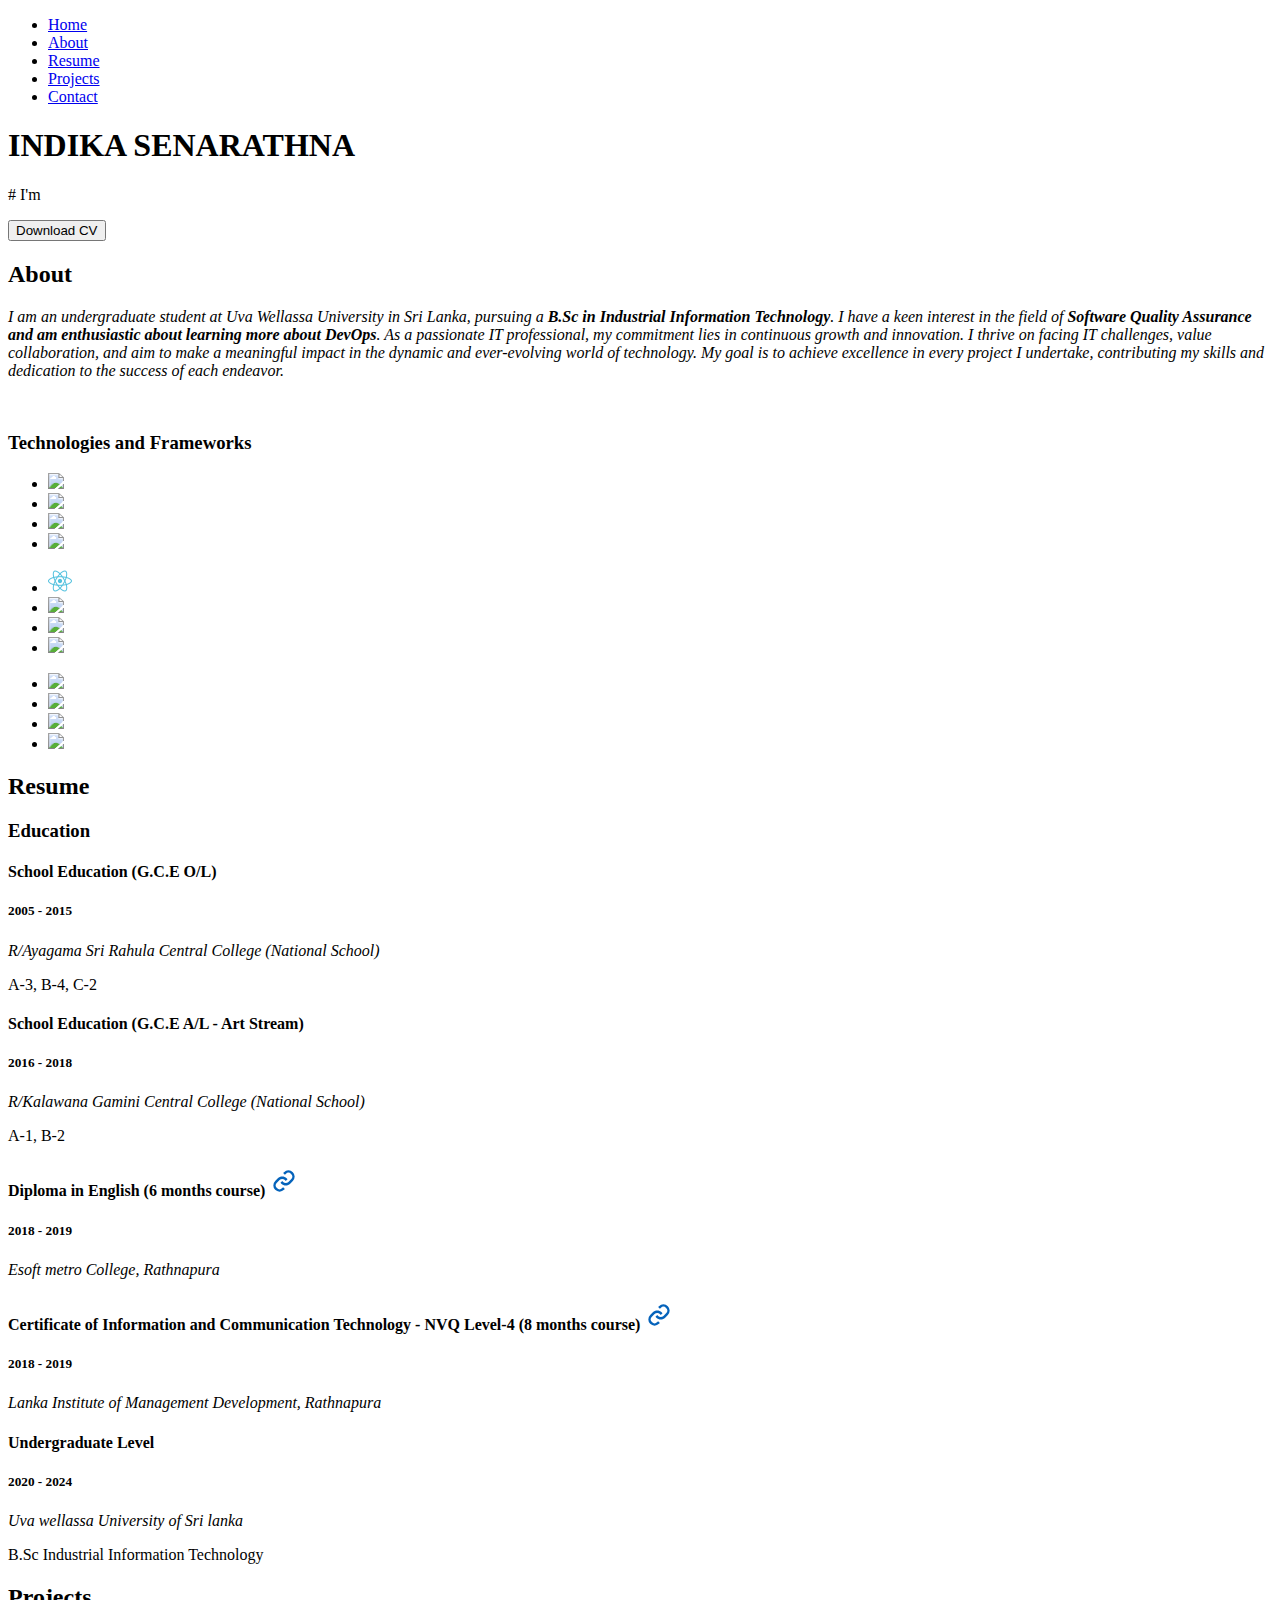
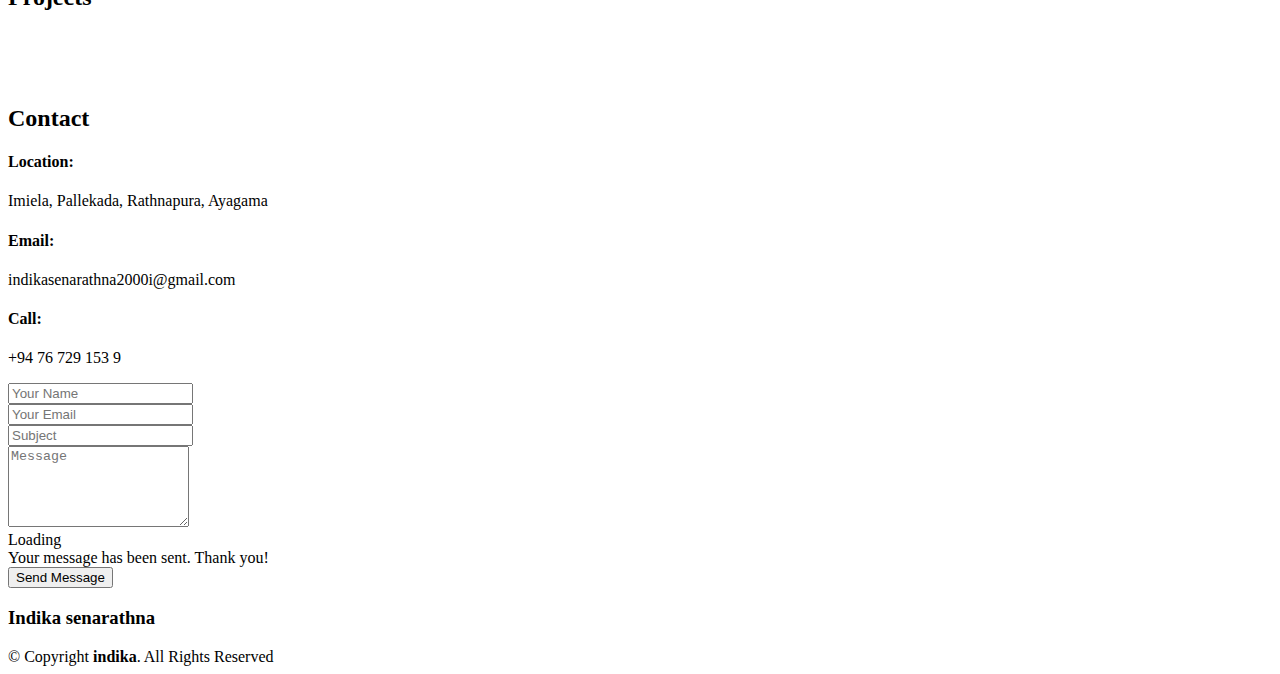
==== index.html @ 4bf24a01 "updatess" ====
<!DOCTYPE html>
<html lang="en">

<head>
  <meta charset="utf-8">
  <meta content="width=device-width, initial-scale=1.0" name="viewport">

  <title>indika senarathna</title>
  <meta content="" name="description">
  <meta content="" name="keywords">

  

  <!-- Google Fonts -->
  <link href="https://fonts.googleapis.com/css?family=Open+Sans:300,300i,400,400i,600,600i,700,700i|Raleway:300,300i,400,400i,500,500i,600,600i,700,700i|Poppins:300,300i,400,400i,500,500i,600,600i,700,700i" rel="stylesheet">

  <!-- Vendor CSS Files -->
  <link href="assets/vendor/aos/aos.css" rel="stylesheet">
  <link href="assets/vendor/bootstrap/css/bootstrap.min.css" rel="stylesheet">
  <link href="assets/vendor/bootstrap-icons/bootstrap-icons.css" rel="stylesheet">
  <link href="assets/vendor/boxicons/css/boxicons.min.css" rel="stylesheet">
  <link href="assets/vendor/glightbox/css/glightbox.min.css" rel="stylesheet">
  <link href="assets/vendor/swiper/swiper-bundle.min.css" rel="stylesheet">

  <!-- Template Main CSS File -->
  <link href="assets/css/style.css" rel="stylesheet">

  <!-- =======================================================
  * Template Name: MyResume
  * Updated: Sep 18 2023 with Bootstrap v5.3.2
  * Template URL: https://bootstrapmade.com/free-html-bootstrap-template-my-resume/
  * Author: BootstrapMade.com
  * License: https://bootstrapmade.com/license/
  ======================================================== -->
</head>

<body>

  <!-- ======= Mobile nav toggle button ======= -->
  <!-- <button type="button" class="mobile-nav-toggle d-xl-none"><i class="bi bi-list mobile-nav-toggle"></i></button> -->
  <i class="bi bi-list mobile-nav-toggle d-lg-none"></i>
  <!-- ======= Header ======= -->
  <header id="header" class="d-flex flex-column justify-content-center">

    <nav id="navbar" class="navbar nav-menu">
      <ul>
        <li><a href="#hero" class="nav-link scrollto active"><i class="bx bx-home"></i> <span>Home</span></a></li>
        <li><a href="#about" class="nav-link scrollto"><i class="bx bx-user"></i> <span>About</span></a></li>
        <li><a href="#resume" class="nav-link scrollto"><i class='bx bxs-graduation'></i> <span>Resume</span></a></li>
        <li><a href="#portfolio" class="nav-link scrollto"><i class="bx bx-file"></i> <span>Projects</span></a></li>
       
        <li><a href="#contact" class="nav-link scrollto"><i class="bx bx-envelope"></i> <span>Contact</span></a></li>
      </ul>
    </nav><!-- .nav-menu -->

  </header><!-- End Header -->

  <!-- ======= Hero Section ======= -->
  <section id="hero" class="d-flex flex-column justify-content-center">
    <div class="container" data-aos="zoom-in" data-aos-delay="100">
      <h1>INDIKA SENARATHNA</h1>
      <p># I'm <span class="typed" data-typed-items="Web developer, IT Enthusiast, Volunteer"></span></p>
      <div class="cv">
        <button class="cvbtn">Download CV</button>
      </div>
      <div class="social-links">
        
        <a href="https://web.facebook.com/indika.senarathna.004" class="facebook"><i class="bx bxl-facebook"></i></a>
        <a href="https://www.instagram.com/indika_44" class="instagram"><i class="bx bxl-instagram"></i></a>
        <a href="https://www.linkedin.com/in/indikasenarathna/" class="linkedin"><i class="bx bxl-linkedin"></i></a>
        
        <a href="https://github.com/indika02" class="github"><i class="bx bxl-github"></i></a>
        <a href="https://wa.me/94767291539" class="github"><i class="bx bxl-whatsapp"></i></a>
      </div>
    </div>
  </section><!-- End Hero -->

  <main id="main">

    <!-- ======= About Section ======= -->
    <section id="about" class="about">
      <div class="container" data-aos="fade-up">

        <div class="section-title">
          <h2>About</h2>
          <p><i>I am an undergraduate student at Uva Wellassa University in Sri Lanka, pursuing a <b>B.Sc in Industrial Information Technology</b>. I have a keen interest in the field of <b>Software Quality Assurance and am enthusiastic about learning more about DevOps</b>. As a passionate IT professional, my commitment lies in continuous growth and innovation. I thrive on facing IT challenges, value collaboration, and aim to make a meaningful impact in the dynamic and ever-evolving world of technology. My goal is to achieve excellence in every project I undertake, contributing my skills and dedication to the success of each endeavor.</i></p>
       
        </div>

        <div class="row">
          <div class="col-lg-4">
            <img src="assets/img/p1.jpg" class="img-fluid" alt="">
          </div>
          <div class="col-lg-8 pt-4 pt-lg-0 content">
           <h3>Technologies and Frameworks</h3>
            <div class="row">
              <div class="col-sm-4">
                <ul>
                  <li><i class="bi bi-chevron-right"></i><img src="./assets/img/html5.svg" class="tech"></li>
                  <li><i class="bi bi-chevron-right"></i><img src="./assets/img/css3.svg" class="tech"></li>
                  <li><i class="bi bi-chevron-right"></i><img src="./assets/img/javascript.svg" class="tech"></li>
                  <li><i class="bi bi-chevron-right"></i><img src="./assets/img/bootstrap.svg" class="tech"></li>
                </ul>
              </div>
              <div class="col-sm-4">
                <ul>
                  <li><i class="bi bi-chevron-right"></i><img src="./assets/img/r.png" class="tech"></li>
                  <li><i class="bi bi-chevron-right"></i><img src="./assets/img/mongodb.svg" class="tech"></li>
                  <li><i class="bi bi-chevron-right"></i><img src="./assets/img/mysql.svg" class="tech"></li>
                  <li><i class="bi bi-chevron-right"></i><img src="./assets/img/java.svg" class="tech"></li>
                </ul>
              </div>
              <div class="col-sm-4">
                <ul>
                  
                  <li><i class="bi bi-chevron-right"></i><img src="./assets/img/selenium.svg" class="tech"></li>
                  <li><i class="bi bi-chevron-right"></i><img src="./assets/img/postman.svg" class="tech"></li>
                  <li><i class="bi bi-chevron-right"></i><img src="./assets/img/git.svg" class="tech"></li>
                  <li><i class="bi bi-chevron-right"></i><img src="./assets/img/github.svg" class="tech"></li>
                </ul>
                
                
              </div>
              
            </div>
            
          </div>
        </div>

      </div>
    </section><!-- End About Section -->



    

    <!-- ======= Resume Section ======= -->
    <section id="resume" class="resume">
      <div class="container" data-aos="fade-up">

        <div class="section-title">
          <h2>Resume</h2>
          
        </div>

        <div class="row">
          

            <h3 class="resume-title">Education</h3>
            <div class="resume-item">
              <h4>School Education (G.C.E O/L)</h4>
              <h5>2005 - 2015</h5>
              <p><em>R/Ayagama Sri Rahula Central College (National School)</em></p>
              <p>A-3, B-4, C-2</p>
            </div>
            <div class="resume-item">
              <h4>School Education (G.C.E A/L - Art Stream)</h4>
              <h5>2016 - 2018</h5>
              <p><em>R/Kalawana Gamini Central College (National School)</em></p>
              <p>A-1, B-2</p>
            </div>
            <div class="resume-item">
              <h4>Diploma in English (6 months course) <a href="https://drive.google.com/file/d/1xd1kMd0kSQYFwy1bARhb4T8juULlojNa/view?usp=sharing" target="_blank"><img src="[data-uri]"/></a></h4></h4>
              <h5>2018 - 2019</h5>
              <p><em>Esoft metro College, Rathnapura</em></p>
            </div>
            <div class="resume-item">
              <h4>Certificate of Information and Communication Technology - NVQ Level-4 (8 months course) <a href="https://drive.google.com/file/d/1K49r4-EX2-_wXvkbhP4C73Nq-YYYCC6q/view?usp=sharing" target="_blank"><img src="[data-uri]"/></a></h4>
              <h5>2018 - 2019</h5>
              <p><em>Lanka Institute of Management Development, Rathnapura</em></p>
            </div>
            <div class="resume-item">
              <h4>Undergraduate Level</h4>
              <h5>2020 - 2024</h5>
              <p><em>Uva wellassa University of Sri lanka</em></p>
              <p>B.Sc Industrial Information Technology</p>
             
            </div>
          </div>
          
        </div>

      </div>
    </section><!-- End Resume Section -->

    <!--Courses-->
    
    <!-- ======= Portfolio Section ======= -->
    <section id="portfolio" class="portfolio section-bg">
      <div class="container" data-aos="fade-up">

        <div class="section-title">
          <h2>Projects</h2>
          
        </div>

        <div class="row">
          <div class="col-lg-12 d-flex justify-content-center" data-aos="fade-up" data-aos-delay="100">
            <ul id="portfolio-flters">
             
            </ul>
          </div>
        </div>

        <div class="row portfolio-container" data-aos="fade-up" data-aos-delay="200">

          <div class="col-lg-4 col-md-6 portfolio-item filter-app">
            <div class="portfolio-wrap">
              <img src="assets/img/Projectss/siyathra1.png" class="img-fluid" alt="">
              <div class="portfolio-info">
                
               
                <div class="portfolio-links">
                  
                  <a href="portfolio-details.html" class="portfolio-details-lightbox" data-glightbox="type: external" title="Portfolio Details"><i class="bx bx-link"></i></a>
                </div>
              </div>
            </div>
          </div>

          <div class="col-lg-4 col-md-6 portfolio-item filter-web">
            <div class="portfolio-wrap">
              <img src="assets/img/Projectss/easyfair1.jpg" class="img-fluid" alt="">
              <div class="portfolio-info">
               
                <div class="portfolio-links">
                  
                  <a href="portfolio-details.html" class="portfolio-details-lightbox" data-glightbox="type: external" title="Portfolio Details"><i class="bx bx-link"></i></a>
                </div>
              </div>
            </div>
          </div>

          <div class="col-lg-4 col-md-6 portfolio-item filter-app">
            <div class="portfolio-wrap">
              <img src="assets/img/Projectss/std1.png" class="img-fluid" alt="">
              <div class="portfolio-info">
               
                <div class="portfolio-links">
                 
                  <a href="https://github.com/indika02/Student_System.git"><i class="bx bx-link"></i></a>
                </div>
              </div>
            </div>
          </div>

        </div>

      </div>
    </section><!-- End Portfolio Section -->




    

    <!-- ======= Contact Section ======= -->
    <section id="contact" class="contact">
      <div class="container" data-aos="fade-up">

        <div class="section-title">
          <h2>Contact</h2>
        </div>

        <div class="row mt-1">

          <div class="col-lg-4">
            <div class="info">
              <div class="address">
                <i class="bi bi-geo-alt"></i>
                <h4>Location:</h4>
                <p>Imiela, Pallekada, Rathnapura, Ayagama</p>
              </div>

              <div class="email">
                <i class="bi bi-envelope"></i>
                <h4>Email:</h4>
                <p>indikasenarathna2000i@gmail.com</p>
              </div>

              <div class="phone">
                <i class="bi bi-phone"></i>
                <h4>Call:</h4>
                <p>+94 76 729 153 9</p>
              </div>

            </div>

          </div>

          <div class="col-lg-8 mt-5 mt-lg-0">

            <form action="forms/contact.php" method="post" role="form" class="php-email-form">
              <div class="row">
                <div class="col-md-6 form-group">
                  <input type="text" name="name" class="form-control" id="name" placeholder="Your Name" required>
                </div>
                <div class="col-md-6 form-group mt-3 mt-md-0">
                  <input type="email" class="form-control" name="email" id="email" placeholder="Your Email" required>
                </div>
              </div>
              <div class="form-group mt-3">
                <input type="text" class="form-control" name="subject" id="subject" placeholder="Subject" required>
              </div>
              <div class="form-group mt-3">
                <textarea class="form-control" name="message" rows="5" placeholder="Message" required></textarea>
              </div>
              <div class="my-3">
                <div class="loading">Loading</div>
                <div class="error-message"></div>
                <div class="sent-message">Your message has been sent. Thank you!</div>
              </div>
              <div class="text-center"><button type="submit">Send Message</button></div>
            </form>

          </div>

        </div>

      </div>
    </section><!-- End Contact Section -->

  </main><!-- End #main -->

  <!-- ======= Footer ======= -->
  <footer id="footer">
    <div class="container">
      <h3>Indika senarathna</h3>
      
      <div class="social-links">
        <a href="https://web.facebook.com/indika.senarathna.004" class="facebook"><i class="bx bxl-facebook"></i></a>
        <a href="https://www.instagram.com/indika_44" class="instagram"><i class="bx bxl-instagram"></i></a>
        <a href="www.linkedin.com/in/indikasenarathna" class="linkedin"><i class="bx bxl-linkedin"></i></a>
        <a href="https://github.com/indika02" class="github"><i class="bx bxl-github"></i></a>
      </div>
      <div class="copyright">
        &copy; Copyright <strong><span>indika</span></strong>. All Rights Reserved
      </div>
     
    </div>
  </footer><!-- End Footer -->

  <div id="preloader"></div>
  <a href="#" class="back-to-top d-flex align-items-center justify-content-center"><i class="bi bi-arrow-up-short"></i></a>

  <!-- Vendor JS Files -->
  <script src="assets/vendor/purecounter/purecounter_vanilla.js"></script>
  <script src="assets/vendor/aos/aos.js"></script>
  <script src="assets/vendor/bootstrap/js/bootstrap.bundle.min.js"></script>
  <script src="assets/vendor/glightbox/js/glightbox.min.js"></script>
  <script src="assets/vendor/isotope-layout/isotope.pkgd.min.js"></script>
  <script src="assets/vendor/swiper/swiper-bundle.min.js"></script>
  <script src="assets/vendor/typed.js/typed.umd.js"></script>
  <script src="assets/vendor/waypoints/noframework.waypoints.js"></script>
  <script src="assets/vendor/php-email-form/validate.js"></script>

  <!-- Template Main JS File -->
  <script src="assets/js/main.js"></script>
  <script src="https://unpkg.com/scrollreveal"></script>
</body>

</html>
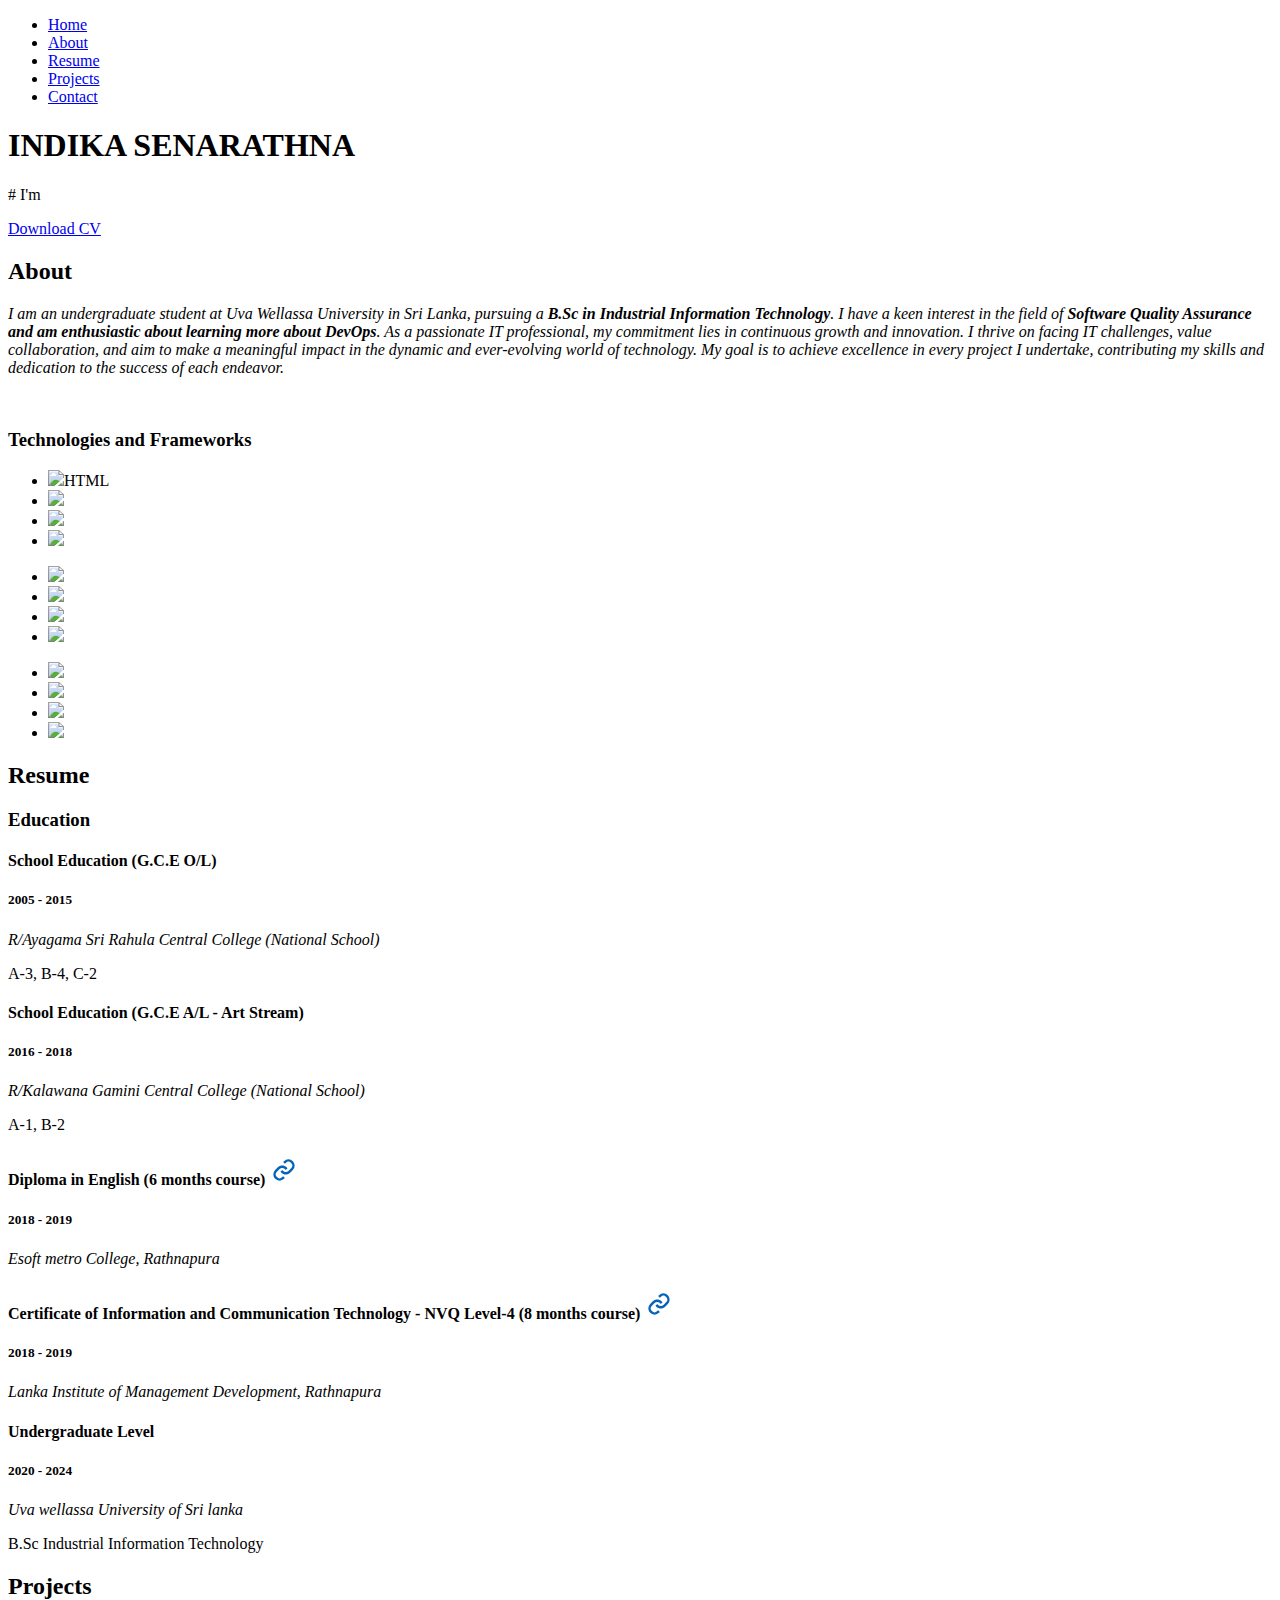
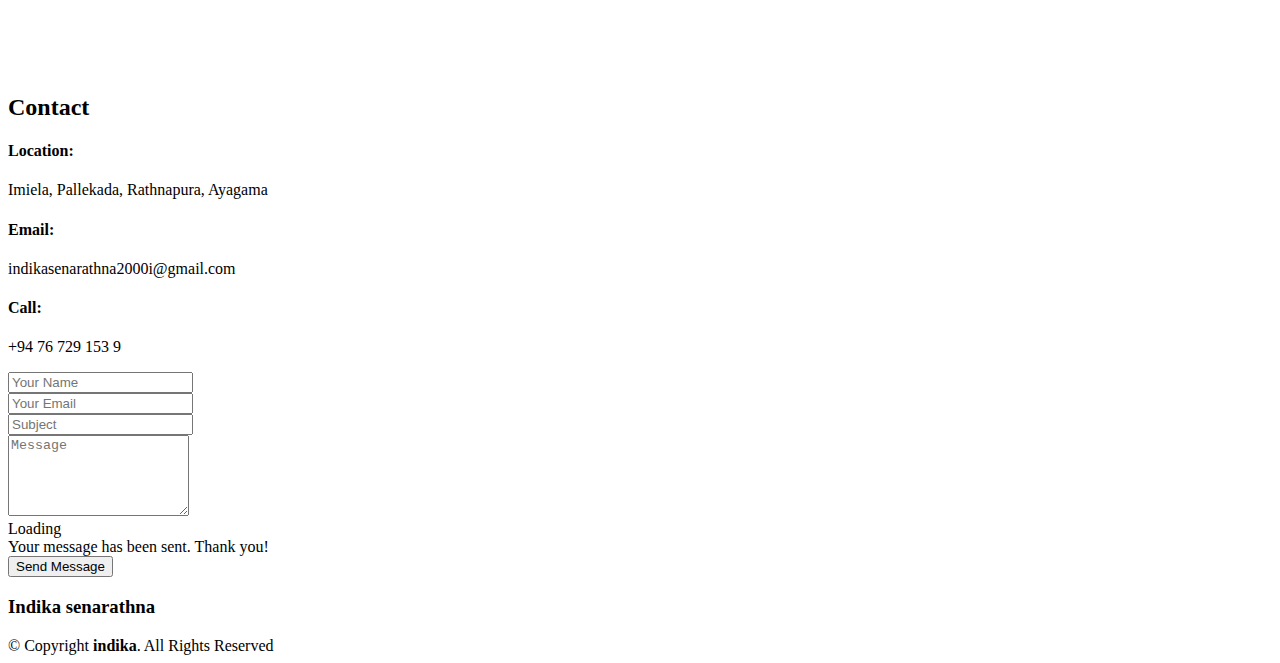
==== commit 60eb018a: "link updated" ====
--- a/index.html
+++ b/index.html
@@ -61,7 +61,7 @@
       <h1>INDIKA SENARATHNA</h1>
       <p># I'm <span class="typed" data-typed-items="Web developer, IT Enthusiast, Volunteer"></span></p>
       <div class="cv">
-        <button class="cvbtn">Download CV</button>
+        <a class="cvbtn" href="./assets/Indika senarathna.pdf">Download CV</a>
       </div>
       <div class="social-links">
         
@@ -96,7 +96,7 @@
             <div class="row">
               <div class="col-sm-4">
                 <ul>
-                  <li><i class="bi bi-chevron-right"></i><img src="./assets/img/html5.svg" class="tech"></li>
+                  <li><i class="bi bi-chevron-right"></i><img src="./assets/img/html5.svg" class="tech">HTML</li>
                   <li><i class="bi bi-chevron-right"></i><img src="./assets/img/css3.svg" class="tech"></li>
                   <li><i class="bi bi-chevron-right"></i><img src="./assets/img/javascript.svg" class="tech"></li>
                   <li><i class="bi bi-chevron-right"></i><img src="./assets/img/bootstrap.svg" class="tech"></li>
@@ -104,7 +104,7 @@
               </div>
               <div class="col-sm-4">
                 <ul>
-                  <li><i class="bi bi-chevron-right"></i><img src="./assets/img/r.png" class="tech"></li>
+                  <li><i class="bi bi-chevron-right"></i><img src="./assets/img/react.svg" class="tech"></li>
                   <li><i class="bi bi-chevron-right"></i><img src="./assets/img/mongodb.svg" class="tech"></li>
                   <li><i class="bi bi-chevron-right"></i><img src="./assets/img/mysql.svg" class="tech"></li>
                   <li><i class="bi bi-chevron-right"></i><img src="./assets/img/java.svg" class="tech"></li>
@@ -225,7 +225,7 @@
                
                 <div class="portfolio-links">
                   
-                  <a href="portfolio-details.html" class="portfolio-details-lightbox" data-glightbox="type: external" title="Portfolio Details"><i class="bx bx-link"></i></a>
+                  <a href="portfolio-details01.html" class="portfolio-details-lightbox" data-glightbox="type: external" title="Portfolio Details"><i class="bx bx-link"></i></a>
                 </div>
               </div>
             </div>
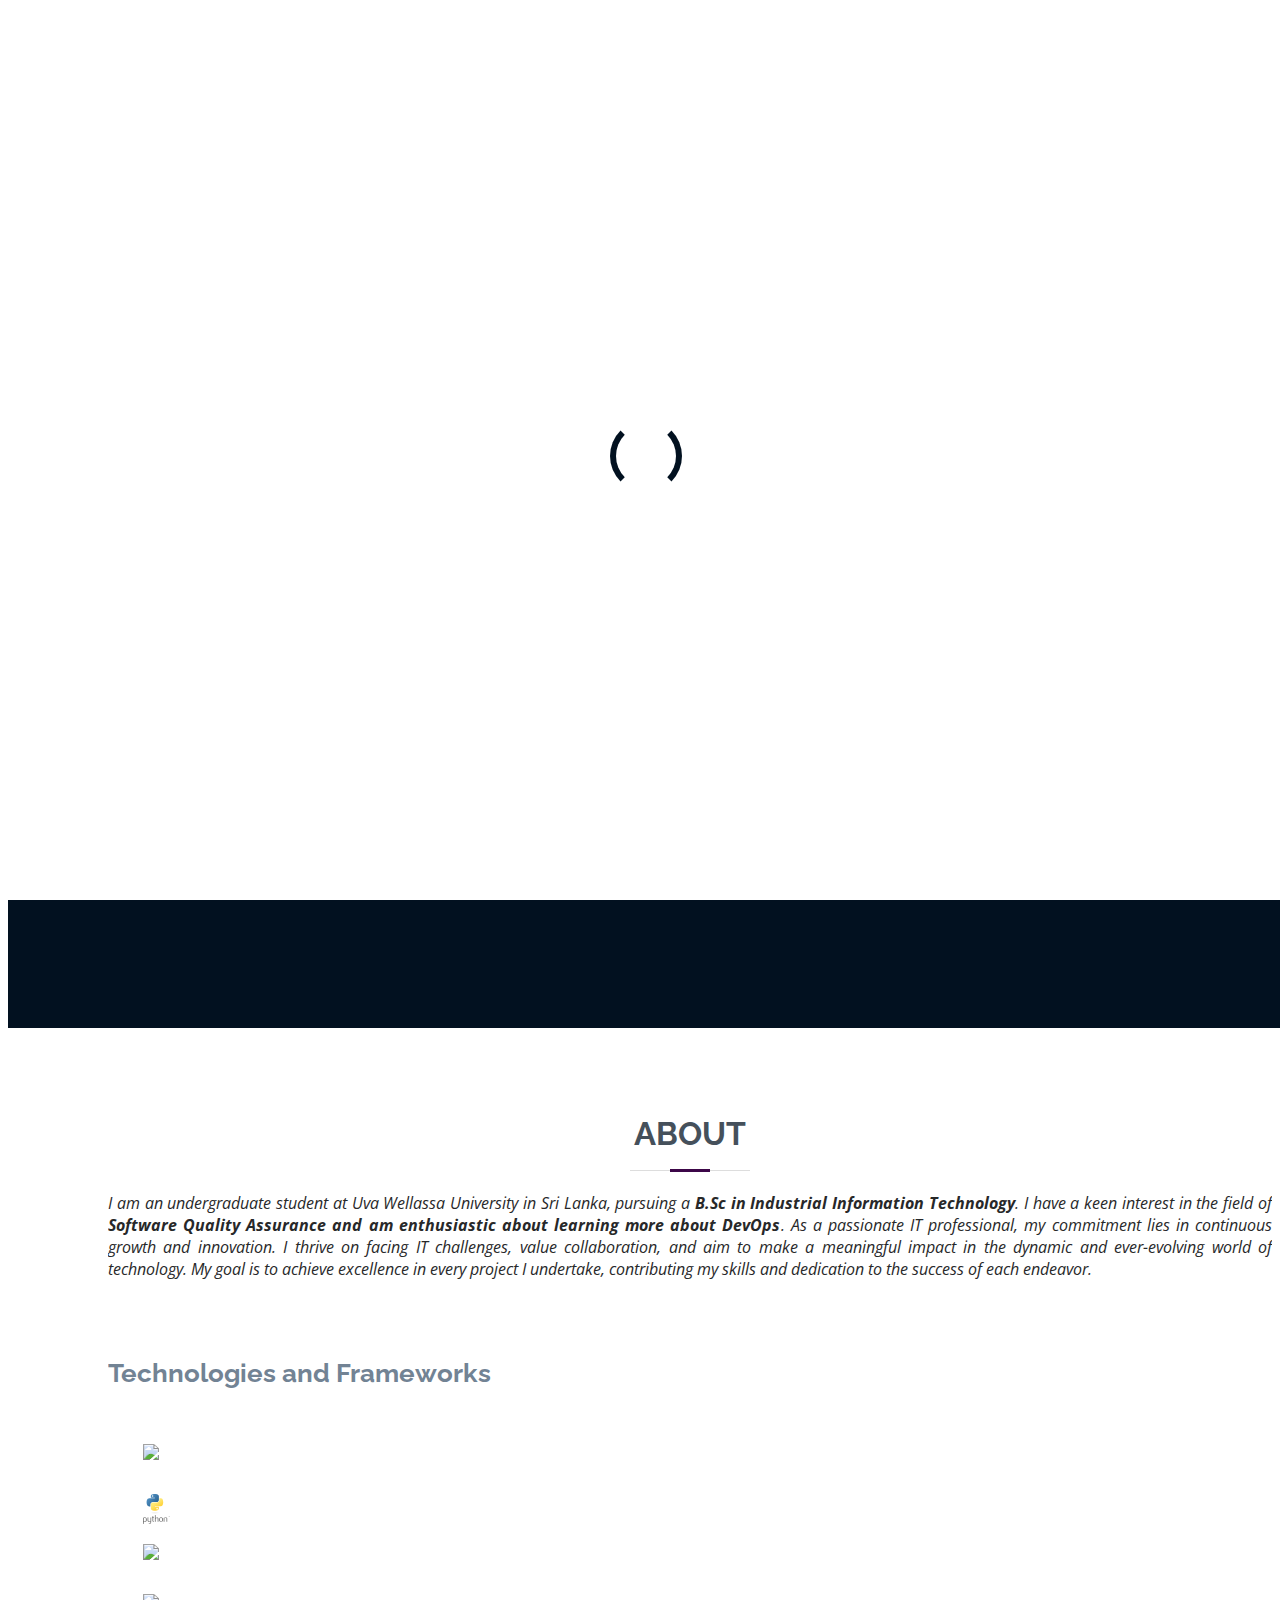
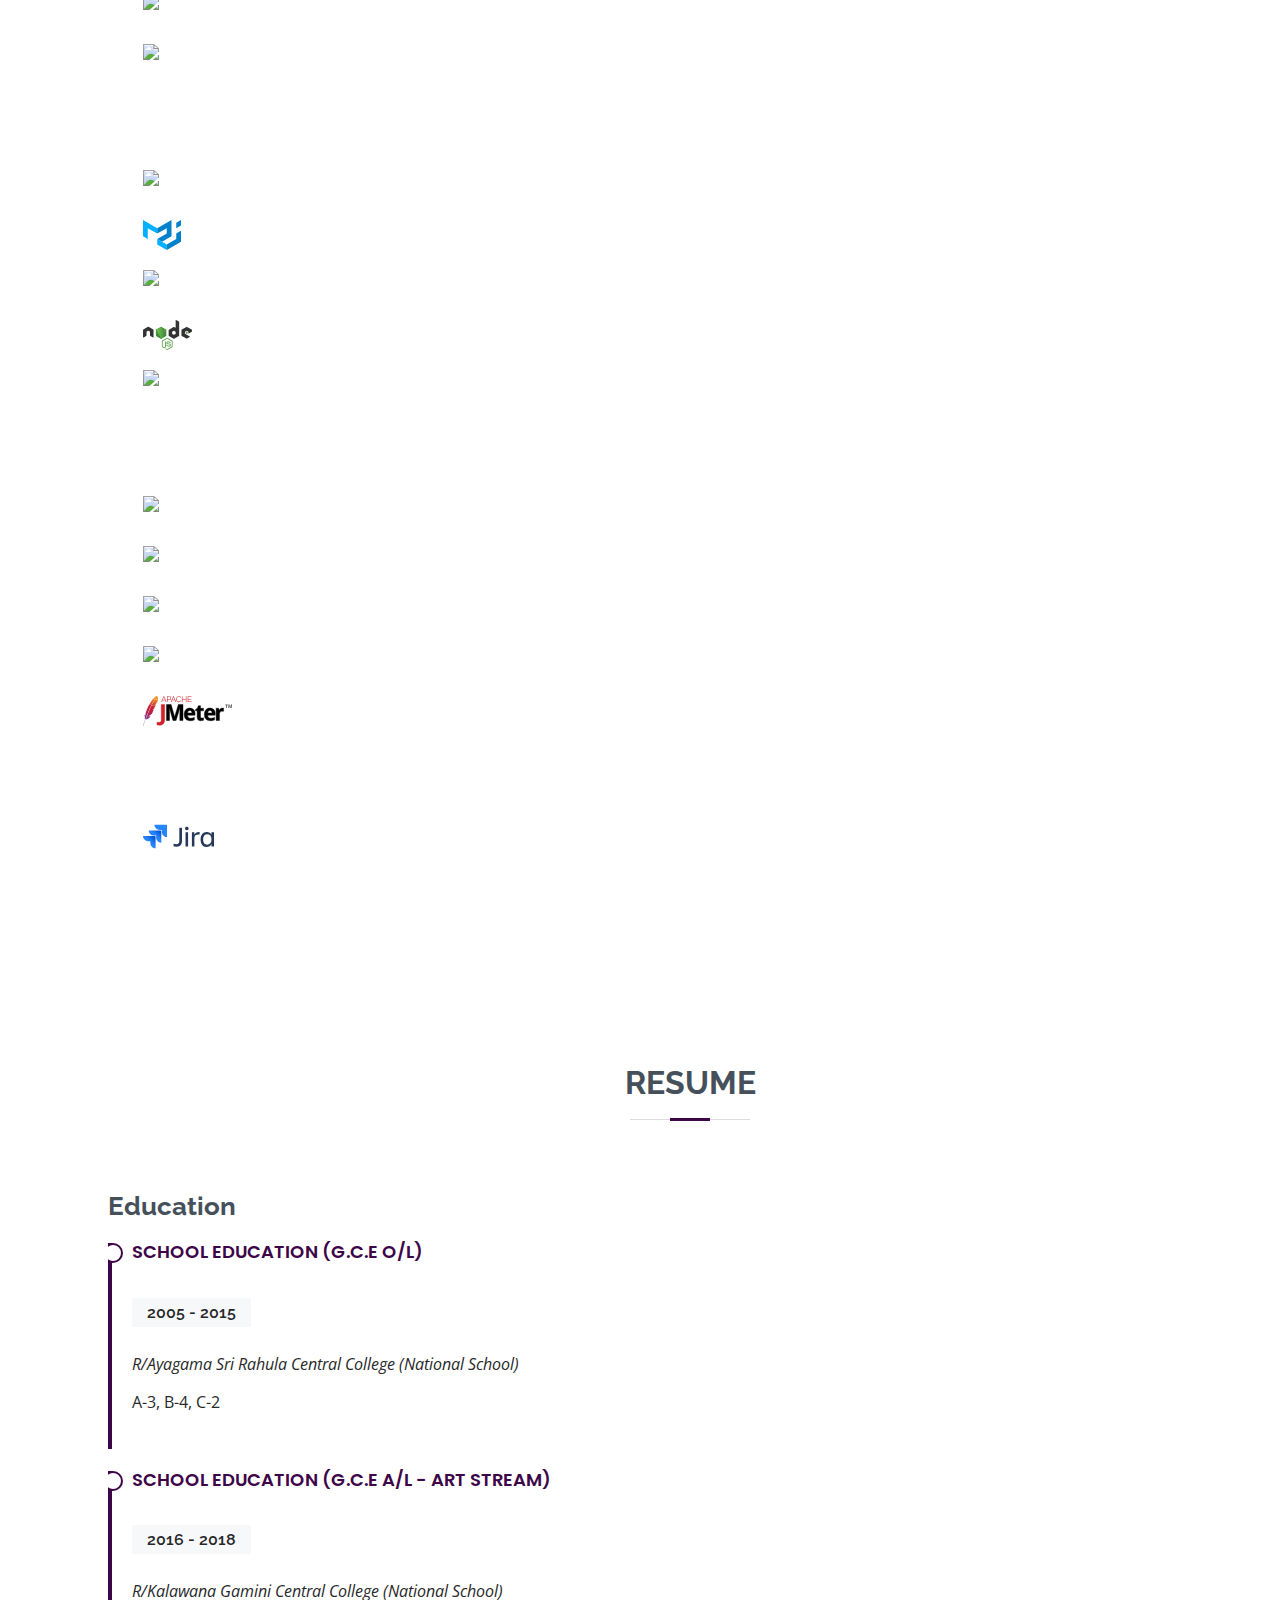
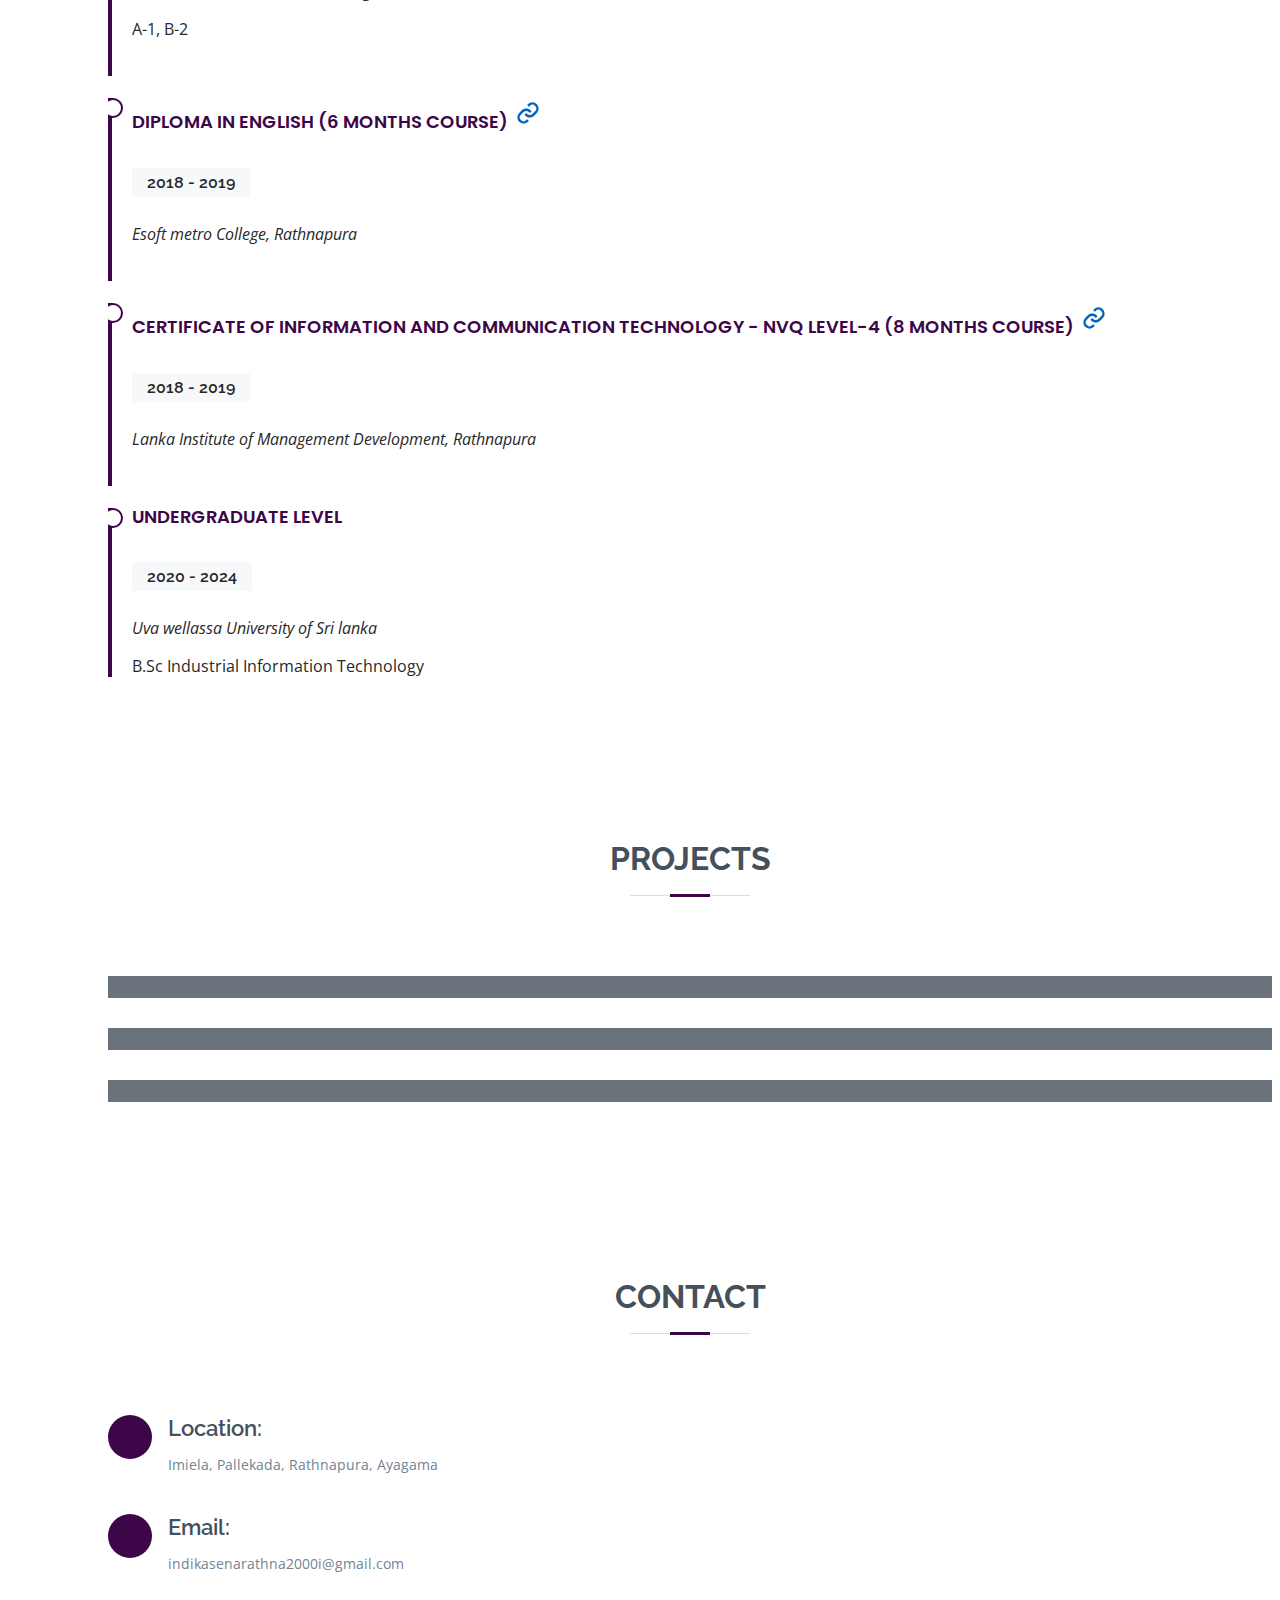
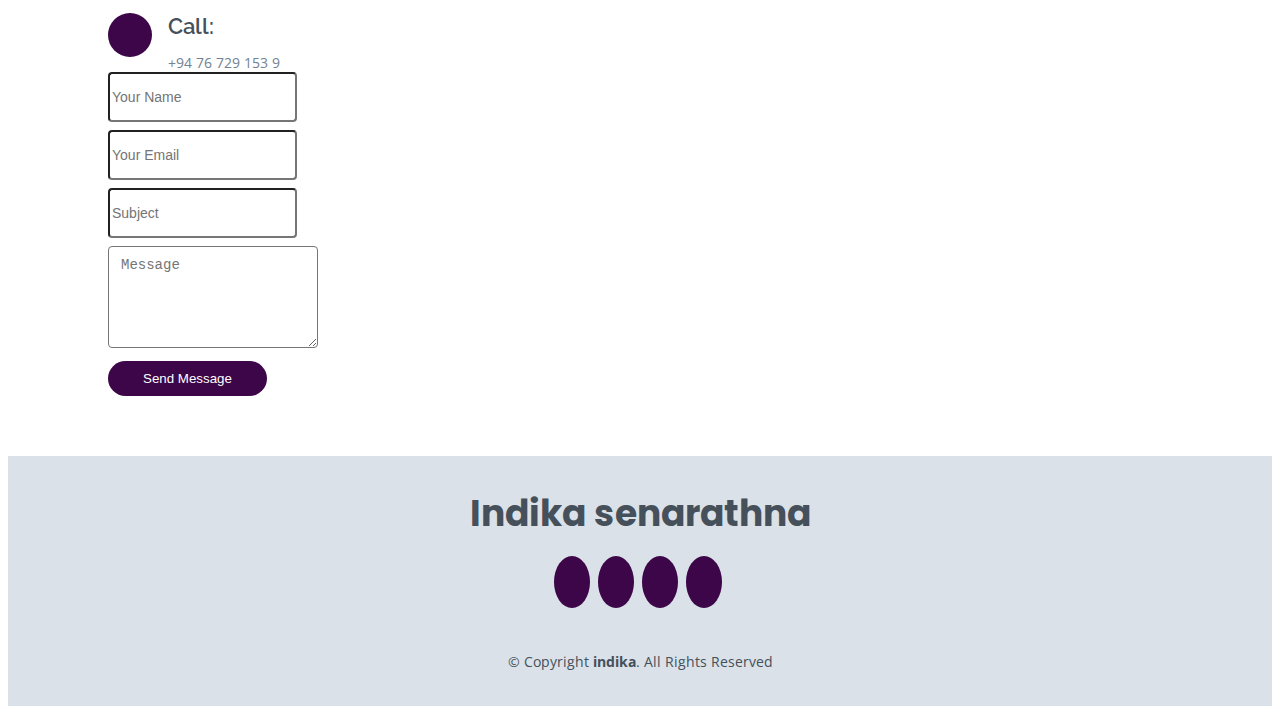
==== commit 4bec52cf: "icons" ====
--- a/index.html
+++ b/index.html
@@ -12,7 +12,7 @@
   
 
   <!-- Google Fonts -->
-  <link href="https://fonts.googleapis.com/css?family=Open+Sans:300,300i,400,400i,600,600i,700,700i|Raleway:300,300i,400,400i,500,500i,600,600i,700,700i|Poppins:300,300i,400,400i,500,500i,600,600i,700,700i" rel="stylesheet">
+  <link href="https://fonts.googleapis.com/css?family=Open+Sans:300,300i,400,400i,600,600i,700,700i|Raleway:300,300i,400,400i,500,500i,600,600i,700,700i|Poppins:300,300i,400,400i,500,500i,600,600i,700,700i|Space+Mono:ital,wght@0,400;0,700;1,400;1,700" rel="stylesheet">
 
   <!-- Vendor CSS Files -->
   <link href="assets/vendor/aos/aos.css" rel="stylesheet">
@@ -88,37 +88,48 @@
         </div>
 
         <div class="row">
-          <div class="col-lg-4">
+          <div class="col-lg-3">
             <img src="assets/img/p1.jpg" class="img-fluid" alt="">
           </div>
           <div class="col-lg-8 pt-4 pt-lg-0 content">
            <h3>Technologies and Frameworks</h3>
             <div class="row">
-              <div class="col-sm-4">
+              <div class="col-sm-2">
                 <ul>
-                  <li><i class="bi bi-chevron-right"></i><img src="./assets/img/html5.svg" class="tech">HTML</li>
+                 
+                  <li><i class="bi bi-chevron-right"></i><img src="./assets/img/java.svg" class="tech"></li>
+                  <li><i class="bi bi-chevron-right"></i><img src="./assets/img/python-seeklogo.svg" class="tech"></li>
+                  <li><i class="bi bi-chevron-right"></i><img src="./assets/img/javascript.svg" class="tech"></li>
+                  <li><i class="bi bi-chevron-right"></i><img src="./assets/img/html5.svg" class="tech"></li>
                   <li><i class="bi bi-chevron-right"></i><img src="./assets/img/css3.svg" class="tech"></li>
-                  <li><i class="bi bi-chevron-right"></i><img src="./assets/img/javascript.svg" class="tech"></li>
+                 
+                </ul>
+              </div>
+              <div class="col-sm-2">
+                <ul>
+                 
                   <li><i class="bi bi-chevron-right"></i><img src="./assets/img/bootstrap.svg" class="tech"></li>
+                  <li><i class="bi bi-chevron-right"></i><img src="./assets/img/material-ui-seeklogo.svg" class="tech"></li>
+                  <li><i class="bi bi-chevron-right"></i><img src="./assets/img/react.svg" class="tech"></li>
+                  <li><i class="bi bi-chevron-right"></i><img src="./assets/img/node-js-seeklogo.svg" class="tech"></li>
+                  <li><i class="bi bi-chevron-right"></i><img src="./assets/img/mysql.svg" class="tech"></li>
+                  
                 </ul>
               </div>
-              <div class="col-sm-4">
+              <div class="col-sm-2">
                 <ul>
-                  <li><i class="bi bi-chevron-right"></i><img src="./assets/img/react.svg" class="tech"></li>
                   <li><i class="bi bi-chevron-right"></i><img src="./assets/img/mongodb.svg" class="tech"></li>
-                  <li><i class="bi bi-chevron-right"></i><img src="./assets/img/mysql.svg" class="tech"></li>
-                  <li><i class="bi bi-chevron-right"></i><img src="./assets/img/java.svg" class="tech"></li>
-                </ul>
-              </div>
-              <div class="col-sm-4">
-                <ul>
-                  
                   <li><i class="bi bi-chevron-right"></i><img src="./assets/img/selenium.svg" class="tech"></li>
                   <li><i class="bi bi-chevron-right"></i><img src="./assets/img/postman.svg" class="tech"></li>
                   <li><i class="bi bi-chevron-right"></i><img src="./assets/img/git.svg" class="tech"></li>
-                  <li><i class="bi bi-chevron-right"></i><img src="./assets/img/github.svg" class="tech"></li>
+                  <li><i class="bi bi-chevron-right"></i><img src="./assets/img/jmeter-seeklogo.svg" class="tech"></li>
+                  
                 </ul>
-                
+              </div>
+              <div class="col-sm-2">
+                <ul>
+                  <li><i class="bi bi-chevron-right"></i><img src="./assets/img/jira-seeklogo.svg" class="tech"></li>
+                </ul>
                 
               </div>
               
--- a/assets/css/style.css
+++ b/assets/css/style.css
@@ -0,0 +1,1244 @@
+
+body {
+  font-family: "Open Sans", sans-serif;
+  color: #272829;
+}
+
+a {
+  color: #3c0648;
+  text-decoration: none;
+}
+
+a:hover {
+  color: #3c0648;
+  text-decoration: none;
+}
+
+h1,
+h2,
+h3,
+h4,
+h5,
+h6 {
+  font-family: "Raleway", sans-serif;
+}
+
+
+.back-to-top {
+  position: fixed;
+  visibility: hidden;
+  opacity: 0;
+  right: 15px;
+  bottom: 15px;
+  z-index: 996;
+  background: #3c0648;
+  width: 40px;
+  height: 40px;
+  border-radius: 50px;
+  transition: all 0.4s;
+}
+
+.back-to-top i {
+  font-size: 28px;
+  color: #fff;
+  line-height: 0;
+}
+
+.back-to-top:hover {
+  background: #3c0648;
+  color: #fff;
+}
+
+.back-to-top.active {
+  visibility: visible;
+  opacity: 1;
+}
+
+/*--------------------------------------------------------------
+# Preloader
+--------------------------------------------------------------*/
+#preloader {
+  position: fixed;
+  top: 0;
+  left: 0;
+  right: 0;
+  bottom: 0;
+  z-index: 9999;
+  overflow: hidden;
+  background: #fff;
+}
+
+#preloader:before {
+  content: "";
+  position: fixed;
+  top: calc(50% - 30px);
+  left: calc(50% - 30px);
+  border: 6px solid #021120;
+  border-top-color: #fff;
+  border-bottom-color: #fff;
+  border-radius: 50%;
+  width: 60px;
+  height: 60px;
+  animation: animate-preloader 1s linear infinite;
+}
+
+@keyframes animate-preloader {
+  0% {
+    transform: rotate(0deg);
+  }
+
+  100% {
+    transform: rotate(360deg);
+  }
+}
+
+/*--------------------------------------------------------------
+# Disable aos animation delay on mobile devices
+--------------------------------------------------------------*/
+@media screen and (max-width: 768px) {
+  [data-aos-delay] {
+    transition-delay: 0 !important;
+  }
+}
+
+/*--------------------------------------------------------------
+# Header
+--------------------------------------------------------------*/
+#header {
+  position: fixed;
+  top: 0;
+  left: 0;
+  bottom: 0;
+  z-index: 9997;
+  transition: all 0.5s;
+  padding: 15px;
+  overflow-y: auto;
+}
+
+@media (max-width: 991px) {
+  #header {
+    width: 300px;
+    background: #fff;
+    border-right: 1px solid #e6e9ec;
+    left: -300px;
+  }
+}
+
+@media (min-width: 991px) {
+  #main {
+    margin-left: 100px;
+  }
+}
+
+/*--------------------------------------------------------------
+# Navigation Menu
+--------------------------------------------------------------*/
+/**
+* Desktop Navigation 
+*/
+.nav-menu {
+  padding: 0;
+  display: block;
+}
+
+.nav-menu * {
+  margin: 0;
+  padding: 0;
+  list-style: none;
+}
+
+.nav-menu>ul>li {
+  position: relative;
+  white-space: nowrap;
+}
+
+.nav-menu a,
+.nav-menu a:focus {
+  display: flex;
+  align-items: center;
+  color: #45505b;
+  padding: 10px 18px;
+  margin-bottom: 8px;
+  transition: 0.3s;
+  font-size: 15px;
+  border-radius: 50px;
+  background: #f2f3f5;
+  height: 56px;
+  width: 100%;
+  overflow: hidden;
+  transition: 0.3s;
+}
+
+.nav-menu a i,
+.nav-menu a:focus i {
+  font-size: 20px;
+}
+
+.nav-menu a span,
+.nav-menu a:focus span {
+  padding: 0 5px 0 7px;
+  color: #45505b;
+}
+
+@media (min-width: 992px) {
+
+  .nav-menu a,
+  .nav-menu a:focus {
+    width: 56px;
+  }
+
+  .nav-menu a span,
+  .nav-menu a:focus span {
+    display: none;
+    color: #fff;
+  }
+}
+
+.nav-menu a:hover,
+.nav-menu .active,
+.nav-menu .active:focus,
+.nav-menu li:hover>a {
+  color: #fff;
+  background: #3c0648;
+}
+
+.nav-menu a:hover span,
+.nav-menu .active span,
+.nav-menu .active:focus span,
+.nav-menu li:hover>a span {
+  color: #fff;
+}
+
+.nav-menu a:hover,
+.nav-menu li:hover>a {
+  width: 100%;
+  color: #fff;
+}
+
+.nav-menu a:hover span,
+.nav-menu li:hover>a span {
+  display: block;
+}
+
+/**
+* Mobile Navigation 
+*/
+.mobile-nav-toggle {
+  position: fixed;
+  right: 10px;
+  top: 10px;
+  z-index: 9998;
+  border: 0;
+  background: none;
+  font-size: 28px;
+  transition: all 0.4s;
+  outline: none !important;
+  line-height: 0;
+  cursor: pointer;
+  border-radius: 50px;
+  padding: 5px;
+}
+
+.mobile-nav-toggle i {
+  color: #45505b;
+}
+
+.mobile-nav-active {
+  overflow: hidden;
+}
+
+.mobile-nav-active #header {
+  left: 0;
+}
+
+.mobile-nav-active .mobile-nav-toggle {
+  color: #fff;
+  background-color: #3c0648;
+}
+
+/*--------------------------------------------------------------
+# Hero Section
+--------------------------------------------------------------*/
+#hero {
+  width: 100%;
+  height: 100vh;
+  /* background: url("../img/bg2.jpg") top right no-repeat; */
+  background-color: #021120;
+  background-size: cover;
+  position: relative;
+}
+
+@media (min-width: 992px) {
+  #hero {
+    padding-left: 160px;
+  }
+}
+
+#hero:before {
+  content: "";
+  
+  position: absolute;
+  bottom: 0;
+  top: 0;
+  left: 0;
+  right: 0;
+}
+
+#hero h1 {
+  margin: 0;
+  font-size: 64px;
+  
+  line-height: 56px;
+  color: #ffffff;
+  text-align: center;
+  font-style: italic;
+  font-weight: bold;
+}
+
+#hero p {
+  color: #ffffff;
+  margin: 15px 0 0 0;
+  font-size: 26px;
+  font-family: "Poppins", sans-serif;
+  text-align: center;
+}
+
+#hero p span {
+  color: white;
+  letter-spacing: 1px;
+  text-align: center;
+  font-weight: bold;
+}
+
+#hero .social-links {
+  margin-top: 30px;
+  text-align: center;
+  
+}
+
+#hero .social-links a {
+  font-size: 18px;
+  display: inline-block;
+  background: #ffffff;
+  color: #3c0648;
+  line-height: 1;
+  padding: 8px 0;
+  margin-right: 4px;
+  border-radius: 50%;
+  text-align: center;
+  width: 36px;
+  height: 36px;
+  transition: 0.3s;
+  box-shadow: 0 0 10px rgba(0, 0, 0, 0.5);
+}
+
+#hero .social-links a:hover {
+  background-color: #3c0648;
+  color: white;
+}
+
+@media (max-width: 992px) {
+  #hero {
+    text-align: center;
+  }
+
+  #hero h1 {
+    font-size: 32px;
+    line-height: 36px;
+  }
+
+  #hero p {
+    margin-top: 10px;
+    font-size: 20px;
+    line-height: 24px;
+  }
+}
+
+/*--------------------------------------------------------------
+# Sections General
+--------------------------------------------------------------*/
+section {
+  padding: 60px 0;
+  overflow: hidden;
+}
+
+.section-title {
+  text-align: center;
+  padding-bottom: 30px;
+}
+
+.section-title h2 {
+  font-size: 32px;
+  font-weight: bold;
+  text-transform: uppercase;
+  margin-bottom: 20px;
+  padding-bottom: 20px;
+  position: relative;
+  color: #45505b;
+}
+
+.section-title h2::before {
+  content: "";
+  position: absolute;
+  display: block;
+  width: 120px;
+  height: 1px;
+  background: #ddd;
+  bottom: 1px;
+  left: calc(50% - 60px);
+}
+
+.section-title h2::after {
+  content: "";
+  position: absolute;
+  display: block;
+  width: 40px;
+  height: 3px;
+  background: #3c0648;
+  bottom: 0;
+  left: calc(50% - 20px);
+}
+
+.section-title p {
+  margin-bottom: 0;
+}
+
+/*--------------------------------------------------------------
+# About
+--------------------------------------------------------------*/
+.about .content h3 {
+  font-weight: 700;
+  font-size: 26px;
+  color: #728394;
+  text-align: left;
+}
+
+.about .content ul {
+  list-style: none;
+  padding: 30px;
+}
+
+.about .content ul li {
+  margin-bottom: 20px;
+  display: flex;
+  align-items: center;
+}
+
+.about .content ul strong {
+  margin-right: 10px;
+}
+
+.about .content ul i {
+  font-size: 16px;
+  margin-right: 5px;
+  color: #0563bb;
+  line-height: 0;
+}
+
+.about p{
+  justify-content: center;
+  text-align: justify;
+  
+}
+.about .content p:last-child {
+  margin-bottom: 0;
+}
+
+/*--------------------------------------------------------------
+# Facts
+--------------------------------------------------------------*/
+.facts .count-box {
+  padding: 30px 30px 25px 30px;
+  margin-top: 30px;
+  width: 100%;
+  position: relative;
+  text-align: center;
+  background: #fff;
+}
+
+.facts .count-box i {
+  position: absolute;
+  top: -25px;
+  left: 50%;
+  transform: translateX(-50%);
+  font-size: 24px;
+  background: #0563bb;
+  color: #fff;
+  border-radius: 50px;
+  display: inline-flex;
+  align-items: center;
+  justify-content: center;
+  width: 48px;
+  height: 48px;
+}
+
+.facts .count-box span {
+  font-size: 36px;
+  display: block;
+  font-weight: 600;
+  color: #011426;
+}
+
+.facts .count-box p {
+  padding: 0;
+  margin: 0;
+  font-family: "Raleway", sans-serif;
+  font-size: 14px;
+}
+
+/*--------------------------------------------------------------
+# Akills
+--------------------------------------------------------------*/
+.skills .progress {
+  height: 60px;
+  display: block;
+  background: none;
+  border-radius: 0;
+}
+
+.skills .progress .skill {
+  padding: 10px 0;
+  margin: 0;
+  text-transform: uppercase;
+  display: block;
+  font-weight: 600;
+  font-family: "Poppins", sans-serif;
+  color: #45505b;
+}
+
+.skills .progress .skill .val {
+  float: right;
+  font-style: normal;
+}
+
+.skills .progress-bar-wrap {
+  background: #f2f3f5;
+}
+
+.skills .progress-bar {
+  width: 1px;
+  height: 10px;
+  transition: 0.9s;
+  background-color: #3c0648;
+}
+
+/*--------------------------------------------------------------
+# Resume
+--------------------------------------------------------------*/
+
+
+.resume .resume-title {
+  font-size: 26px;
+  font-weight: 700;
+  margin-top: 20px;
+  margin-bottom: 20px;
+  color: #45505b;
+}
+
+.resume .resume-item {
+  padding: 0 0 20px 20px;
+  margin-top: -2px;
+  border-left: 4px solid #3c0648;
+  position: relative;
+}
+
+.resume .resume-item h4 {
+  line-height: 18px;
+  font-size: 18px;
+  font-weight: 600;
+  text-transform: uppercase;
+  font-family: "Poppins", sans-serif;
+  color: #3c0648;
+  margin-bottom: 10px;
+}
+
+.resume .resume-item h5 {
+  font-size: 16px;
+  background: #f7f8f9;
+  padding: 5px 15px;
+  display: inline-block;
+  font-weight: 600;
+  margin-bottom: 10px;
+}
+
+.resume .resume-item ul {
+  padding-left: 20px;
+}
+
+.resume .resume-item ul li {
+  padding-bottom: 10px;
+}
+
+.resume .resume-item:last-child {
+  padding-bottom: 0;
+}
+
+.resume .resume-item::before {
+  content: "";
+  position: absolute;
+  width: 16px;
+  height: 16px;
+  border-radius: 50px;
+  left: -9px;
+  top: 0;
+  background: #fff;
+  border: 2px solid #3c0648;
+}
+
+/*--------------------------------------------------------------
+# Portfolio
+--------------------------------------------------------------*/
+.portfolio .portfolio-item {
+  margin-bottom: 30px;
+}
+
+.portfolio #portfolio-flters {
+  padding: 0;
+  margin: 0 auto 25px auto;
+  list-style: none;
+  text-align: center;
+  background: #fff;
+  border-radius: 50px;
+  padding: 2px 15px;
+}
+
+.portfolio #portfolio-flters li {
+  cursor: pointer;
+  display: inline-block;
+  padding: 10px 15px;
+  font-size: 14px;
+  font-weight: 600;
+  line-height: 1;
+  text-transform: uppercase;
+  color: #272829;
+  margin-bottom: 5px;
+  transition: all 0.3s ease-in-out;
+}
+
+.portfolio #portfolio-flters li:hover,
+.portfolio #portfolio-flters li.filter-active {
+  color: #0563bb;
+}
+
+.portfolio #portfolio-flters li:last-child {
+  margin-right: 0;
+}
+
+.portfolio .portfolio-wrap {
+  transition: 0.3s;
+  position: relative;
+  overflow: hidden;
+  z-index: 1;
+  background: rgba(69, 80, 91, 0.8);
+}
+
+.portfolio .portfolio-wrap::before {
+  content: "";
+  background: rgba(255, 255, 255, 0.7);
+  position: absolute;
+  left: 30px;
+  right: 30px;
+  top: 30px;
+  bottom: 30px;
+  transition: all ease-in-out 0.3s;
+  z-index: 2;
+  opacity: 0;
+}
+
+.portfolio .portfolio-wrap .portfolio-info {
+  opacity: 0;
+  position: absolute;
+  top: 0;
+  left: 0;
+  right: 0;
+  bottom: 0;
+  text-align: center;
+  z-index: 3;
+  transition: all ease-in-out 0.3s;
+  display: flex;
+  flex-direction: column;
+  justify-content: center;
+  align-items: center;
+}
+
+.portfolio .portfolio-wrap .portfolio-info::before {
+  display: block;
+  content: "";
+  width: 48px;
+  height: 48px;
+  position: absolute;
+  top: 35px;
+  left: 35px;
+  border-top: 3px solid #d7dce1;
+  border-left: 3px solid #d7dce1;
+  transition: all 0.5s ease 0s;
+  z-index: 9994;
+}
+
+.portfolio .portfolio-wrap .portfolio-info::after {
+  display: block;
+  content: "";
+  width: 48px;
+  height: 48px;
+  position: absolute;
+  bottom: 35px;
+  right: 35px;
+  border-bottom: 3px solid #d7dce1;
+  border-right: 3px solid #d7dce1;
+  transition: all 0.5s ease 0s;
+  z-index: 9994;
+}
+
+.portfolio .portfolio-wrap .portfolio-info h4 {
+  font-size: 20px;
+  color: #45505b;
+  font-weight: 600;
+}
+
+.portfolio .portfolio-wrap .portfolio-info p {
+  color: #45505b;
+  font-size: 14px;
+  text-transform: uppercase;
+  padding: 0;
+  margin: 0;
+}
+
+.portfolio .portfolio-wrap .portfolio-links {
+  text-align: center;
+  z-index: 4;
+}
+
+.portfolio .portfolio-wrap .portfolio-links a {
+  color: #45505b;
+  margin: 0 2px;
+  font-size: 28px;
+  display: inline-block;
+  transition: 0.3s;
+}
+
+.portfolio .portfolio-wrap .portfolio-links a:hover {
+  color: #148af9;
+}
+
+.portfolio .portfolio-wrap:hover::before {
+  top: 0;
+  left: 0;
+  right: 0;
+  bottom: 0;
+  opacity: 1;
+}
+
+.portfolio .portfolio-wrap:hover .portfolio-info {
+  opacity: 1;
+}
+
+.portfolio .portfolio-wrap:hover .portfolio-info::before {
+  top: 15px;
+  left: 15px;
+}
+
+.portfolio .portfolio-wrap:hover .portfolio-info::after {
+  bottom: 15px;
+  right: 15px;
+}
+
+/*--------------------------------------------------------------
+# Portfolio Details
+--------------------------------------------------------------*/
+.portfolio-details {
+  padding-top: 40px;
+}
+
+.portfolio-details .portfolio-details-slider img {
+  width: 100%;
+}
+
+.portfolio-details .portfolio-details-slider .swiper-pagination {
+  margin-top: 20px;
+  position: relative;
+}
+
+.portfolio-details .portfolio-details-slider .swiper-pagination .swiper-pagination-bullet {
+  width: 12px;
+  height: 12px;
+  background-color: #fff;
+  opacity: 1;
+  border: 1px solid #0563bb;
+}
+
+.portfolio-details .portfolio-details-slider .swiper-pagination .swiper-pagination-bullet-active {
+  background-color: #0563bb;
+}
+
+.portfolio-details .portfolio-info {
+  padding: 30px;
+  box-shadow: 0px 0 30px rgba(69, 80, 91, 0.08);
+}
+
+.portfolio-details .portfolio-info h3 {
+  font-size: 22px;
+  font-weight: 700;
+  margin-bottom: 20px;
+  padding-bottom: 20px;
+  border-bottom: 1px solid #eee;
+}
+
+.portfolio-details .portfolio-info ul {
+  list-style: none;
+  padding: 0;
+  font-size: 15px;
+}
+
+.portfolio-details .portfolio-info ul li+li {
+  margin-top: 10px;
+}
+
+.portfolio-details .portfolio-description {
+  padding-top: 30px;
+}
+
+.portfolio-details .portfolio-description h2 {
+  font-size: 26px;
+  font-weight: 700;
+  margin-bottom: 20px;
+}
+
+.portfolio-details .portfolio-description p {
+  padding: 0;
+}
+
+/*--------------------------------------------------------------
+# Services
+--------------------------------------------------------------*/
+.services .icon-box {
+  text-align: center;
+  padding: 70px 20px 80px 20px;
+  transition: all ease-in-out 0.3s;
+  background: #fff;
+  box-shadow: 0px 5px 90px 0px rgba(110, 123, 131, 0.05);
+}
+
+.services .icon-box .icon {
+  margin: 0 auto;
+  width: 100px;
+  height: 100px;
+  display: flex;
+  align-items: center;
+  justify-content: center;
+  transition: ease-in-out 0.3s;
+  position: relative;
+}
+
+.services .icon-box .icon i {
+  font-size: 36px;
+  transition: 0.5s;
+  position: relative;
+}
+
+.services .icon-box .icon svg {
+  position: absolute;
+  top: 0;
+  left: 0;
+}
+
+.services .icon-box .icon svg path {
+  transition: 0.5s;
+  fill: #f5f5f5;
+}
+
+.services .icon-box h4 {
+  font-weight: 600;
+  margin: 10px 0 15px 0;
+  font-size: 22px;
+}
+
+.services .icon-box h4 a {
+  color: #45505b;
+  transition: ease-in-out 0.3s;
+}
+
+.services .icon-box p {
+  line-height: 24px;
+  font-size: 14px;
+  margin-bottom: 0;
+}
+
+.services .icon-box:hover {
+  border-color: #fff;
+  box-shadow: 0px 0 35px 0 rgba(0, 0, 0, 0.08);
+}
+
+.services .iconbox-blue i {
+  color: #47aeff;
+}
+
+.services .iconbox-blue:hover .icon i {
+  color: #fff;
+}
+
+.services .iconbox-blue:hover .icon path {
+  fill: #47aeff;
+}
+
+.services .iconbox-orange i {
+  color: #ffa76e;
+}
+
+.services .iconbox-orange:hover .icon i {
+  color: #fff;
+}
+
+.services .iconbox-orange:hover .icon path {
+  fill: #ffa76e;
+}
+
+.services .iconbox-pink i {
+  color: #e80368;
+}
+
+.services .iconbox-pink:hover .icon i {
+  color: #fff;
+}
+
+.services .iconbox-pink:hover .icon path {
+  fill: #e80368;
+}
+
+.services .iconbox-yellow i {
+  color: #ffbb2c;
+}
+
+.services .iconbox-yellow:hover .icon i {
+  color: #fff;
+}
+
+.services .iconbox-yellow:hover .icon path {
+  fill: #ffbb2c;
+}
+
+.services .iconbox-red i {
+  color: #ff5828;
+}
+
+.services .iconbox-red:hover .icon i {
+  color: #fff;
+}
+
+.services .iconbox-red:hover .icon path {
+  fill: #ff5828;
+}
+
+.services .iconbox-teal i {
+  color: #11dbcf;
+}
+
+.services .iconbox-teal:hover .icon i {
+  color: #fff;
+}
+
+.services .iconbox-teal:hover .icon path {
+  fill: #11dbcf;
+}
+
+/*--------------------------------------------------------------
+# Testimonials
+--------------------------------------------------------------*/
+.testimonials .section-header {
+  margin-bottom: 40px;
+}
+
+.testimonials .testimonials-carousel,
+.testimonials .testimonials-slider {
+  overflow: hidden;
+}
+
+.testimonials .testimonial-item {
+  text-align: center;
+}
+
+.testimonials .testimonial-item .testimonial-img {
+  width: 120px;
+  border-radius: 50%;
+  border: 4px solid #fff;
+  margin: 0 auto;
+}
+
+.testimonials .testimonial-item h3 {
+  font-size: 20px;
+  font-weight: bold;
+  margin: 10px 0 5px 0;
+  color: #111;
+}
+
+.testimonials .testimonial-item h4 {
+  font-size: 14px;
+  color: #999;
+  margin: 0 0 15px 0;
+}
+
+.testimonials .testimonial-item .quote-icon-left,
+.testimonials .testimonial-item .quote-icon-right {
+  color: #90c8fc;
+  font-size: 26px;
+}
+
+.testimonials .testimonial-item .quote-icon-left {
+  display: inline-block;
+  left: -5px;
+  position: relative;
+}
+
+.testimonials .testimonial-item .quote-icon-right {
+  display: inline-block;
+  right: -5px;
+  position: relative;
+  top: 10px;
+}
+
+.testimonials .testimonial-item p {
+  font-style: italic;
+  margin: 0 auto 15px auto;
+}
+
+.testimonials .swiper-pagination {
+  margin-top: 20px;
+  position: relative;
+}
+
+.testimonials .swiper-pagination .swiper-pagination-bullet {
+  width: 12px;
+  height: 12px;
+  background-color: #fff;
+  opacity: 1;
+  border: 1px solid #0563bb;
+}
+
+.testimonials .swiper-pagination .swiper-pagination-bullet-active {
+  background-color: #0563bb;
+}
+
+@media (min-width: 992px) {
+  .testimonials .testimonial-item p {
+    width: 80%;
+  }
+}
+
+/*--------------------------------------------------------------
+# Contact
+--------------------------------------------------------------*/
+.contact .info {
+  width: 100%;
+  background: #fff;
+}
+
+.contact .info i {
+  font-size: 20px;
+  color: #ffffff;
+  float: left;
+  width: 44px;
+  height: 44px;
+  background: #3c0648;
+  display: flex;
+  justify-content: center;
+  align-items: center;
+  border-radius: 50px;
+  transition: all 0.3s ease-in-out;
+}
+
+.contact .info h4 {
+  padding: 0 0 0 60px;
+  font-size: 22px;
+  font-weight: 600;
+  margin-bottom: 5px;
+  color: #45505b;
+}
+
+.contact .info p {
+  padding: 0 0 0 60px;
+  margin-bottom: 0;
+  font-size: 14px;
+  color: #728394;
+}
+
+.contact .info .email,
+.contact .info .phone {
+  margin-top: 40px;
+}
+
+.contact .info .email:hover i,
+.contact .info .address:hover i,
+.contact .info .phone:hover i {
+  background: #3c0648;
+  color: #fff;
+}
+
+.contact .php-email-form {
+  width: 100%;
+  background: #fff;
+}
+
+.contact .php-email-form .form-group {
+  padding-bottom: 8px;
+}
+
+.contact .php-email-form .error-message {
+  display: none;
+  color: #fff;
+  background: #ed3c0d;
+  text-align: left;
+  padding: 15px;
+  font-weight: 600;
+}
+
+.contact .php-email-form .error-message br+br {
+  margin-top: 25px;
+}
+
+.contact .php-email-form .sent-message {
+  display: none;
+  color: #fff;
+  background: #18d26e;
+  text-align: center;
+  padding: 15px;
+  font-weight: 600;
+}
+
+.contact .php-email-form .loading {
+  display: none;
+  background: #fff;
+  text-align: center;
+  padding: 15px;
+}
+
+.contact .php-email-form .loading:before {
+  content: "";
+  display: inline-block;
+  border-radius: 50%;
+  width: 24px;
+  height: 24px;
+  margin: 0 10px -6px 0;
+  border: 3px solid #18d26e;
+  border-top-color: #eee;
+  animation: animate-loading 1s linear infinite;
+}
+
+.contact .php-email-form input,
+.contact .php-email-form textarea {
+  border-radius: 4px;
+  box-shadow: none;
+  font-size: 14px;
+}
+
+.contact .php-email-form input[type=text],
+.contact .php-email-form input[type=email] {
+  height: 44px;
+}
+
+.contact .php-email-form textarea {
+  padding: 10px 12px;
+}
+
+.contact .php-email-form button[type=submit] {
+  background: #3c0648;
+  border: 0;
+  padding: 10px 35px;
+  color: #fff;
+  transition: 0.4s;
+  border-radius: 50px;
+}
+
+
+
+@keyframes animate-loading {
+  0% {
+    transform: rotate(0deg);
+  }
+
+  100% {
+    transform: rotate(360deg);
+  }
+}
+
+/*--------------------------------------------------------------
+# Footer
+--------------------------------------------------------------*/
+#footer {
+  background: #dae1e8;
+  color: #45505b;
+  font-size: 14px;
+  text-align: center;
+  padding: 30px 0;
+}
+
+#footer h3 {
+  font-size: 36px;
+  font-weight: 700;
+  position: relative;
+  font-family: "Poppins", sans-serif;
+  padding: 0;
+  margin: 0 0 15px 0;
+}
+
+#footer p {
+  font-size: 15;
+  font-style: italic;
+  padding: 0;
+  margin: 0 0 40px 0;
+}
+
+#footer .social-links {
+  margin: 0 0 40px 0;
+}
+
+#footer .social-links a {
+  font-size: 18px;
+  display: inline-block;
+  background: #3c0648;
+  color: #fff;
+  line-height: 1;
+  padding: 8px 0;
+  margin-right: 4px;
+  border-radius: 50%;
+  text-align: center;
+  width: 36px;
+  height: 36px;
+  transition: 0.3s;
+}
+
+#footer .social-links a:hover {
+  
+  color: #fff;
+  text-decoration: none;
+}
+
+#footer .copyright {
+  margin: 0 0 5px 0;
+}
+
+#footer .credits {
+  font-size: 13px;
+}
+
+.tech{
+  height: 30px;
+
+}
+.cv{
+  margin-top: 10px;
+  text-align: center;
+}
+.cv .cvbtn{
+  background-color: #0563bb;
+  width: 120px;
+  border-style: none;
+  color: white;
+  height: 50px;
+  text-align: center;
+  font-weight: bold;
+  padding: 10px;
+  
+}
+
+.cv .cvbtn:hover{
+  background-color: #3c0648;
+}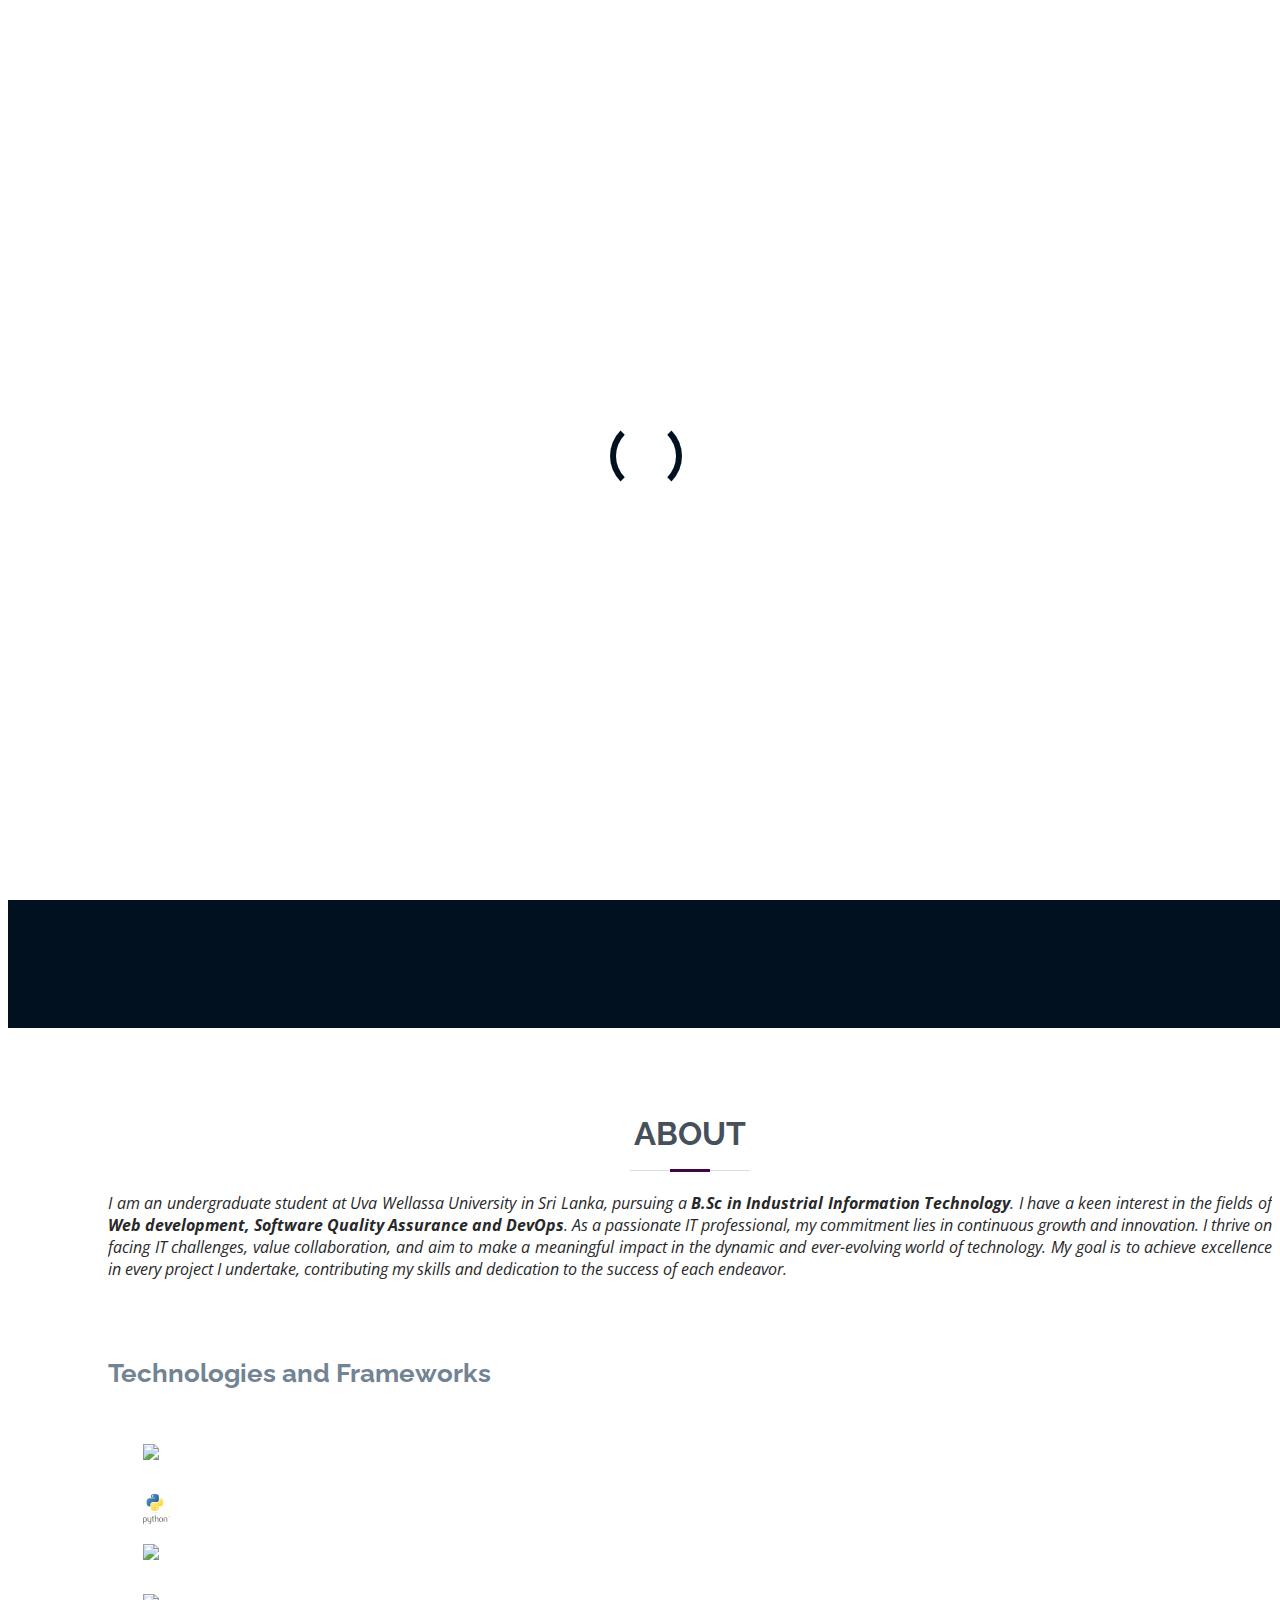
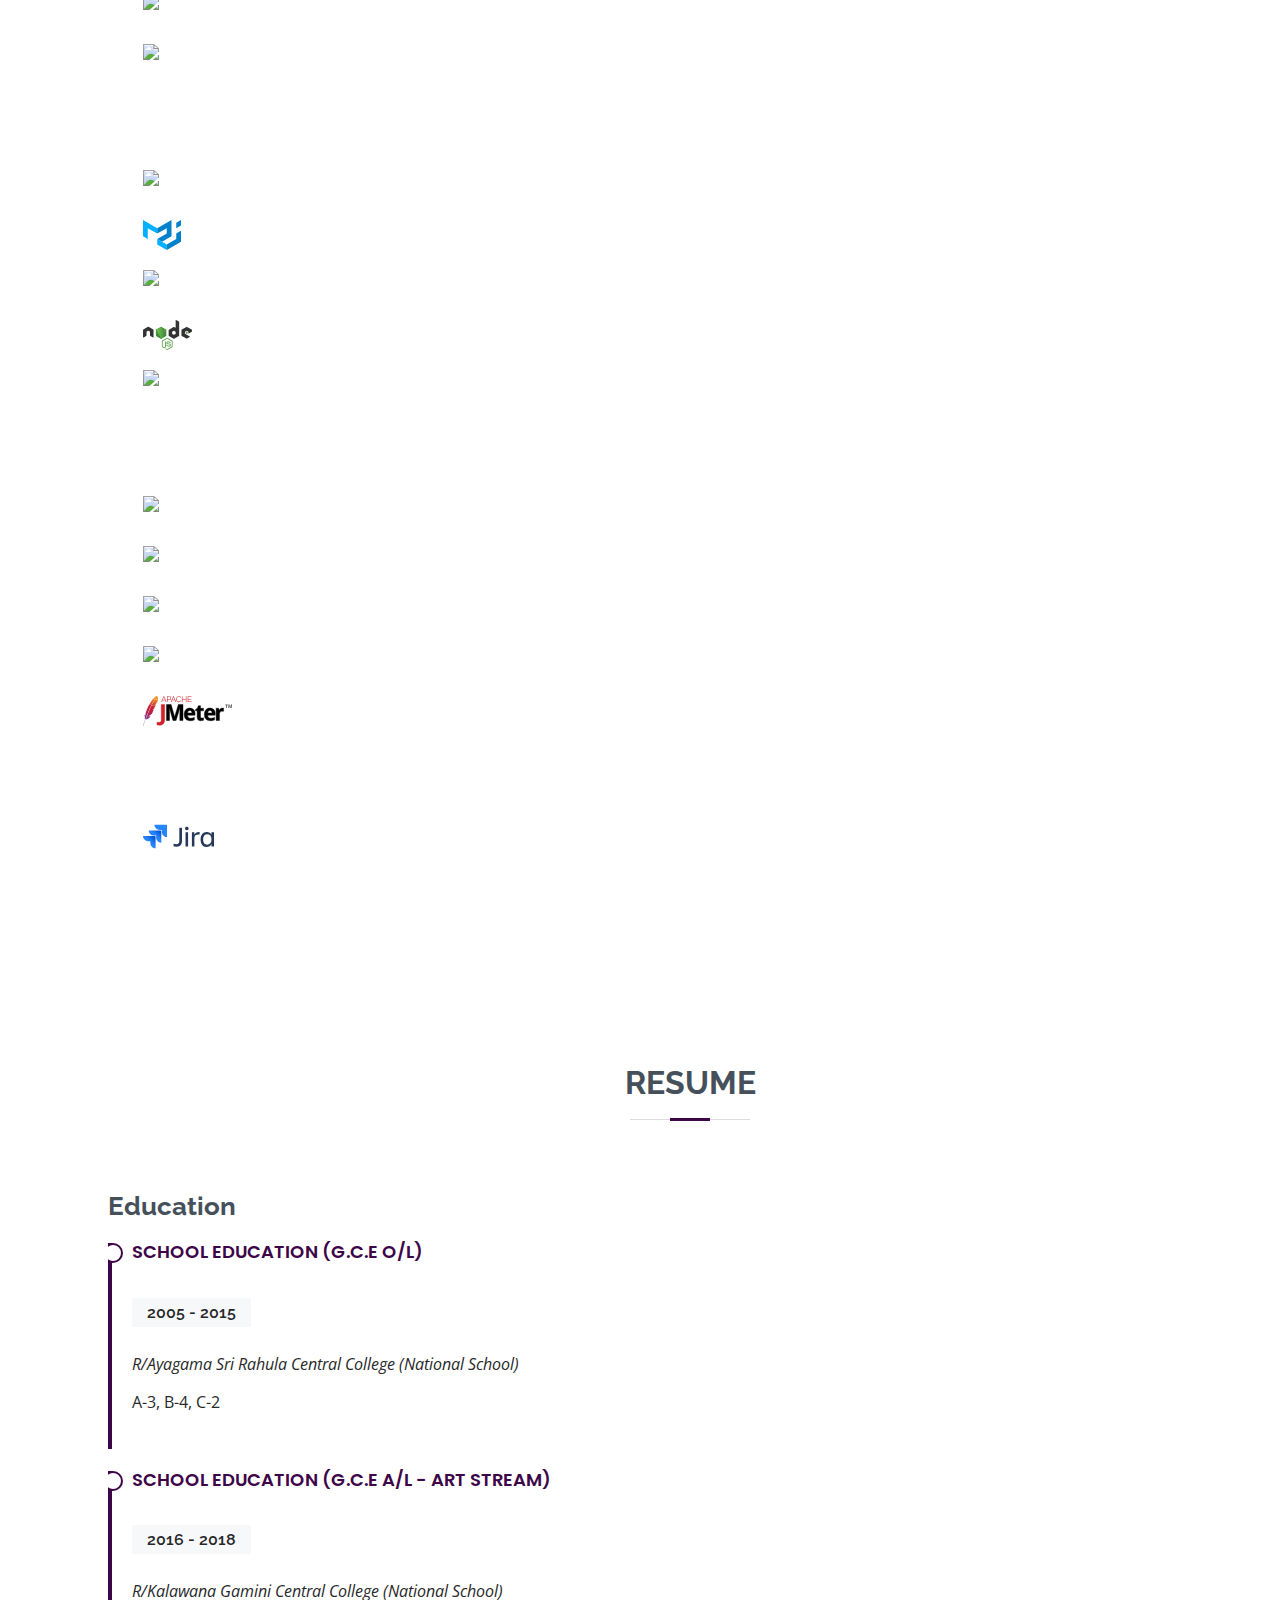
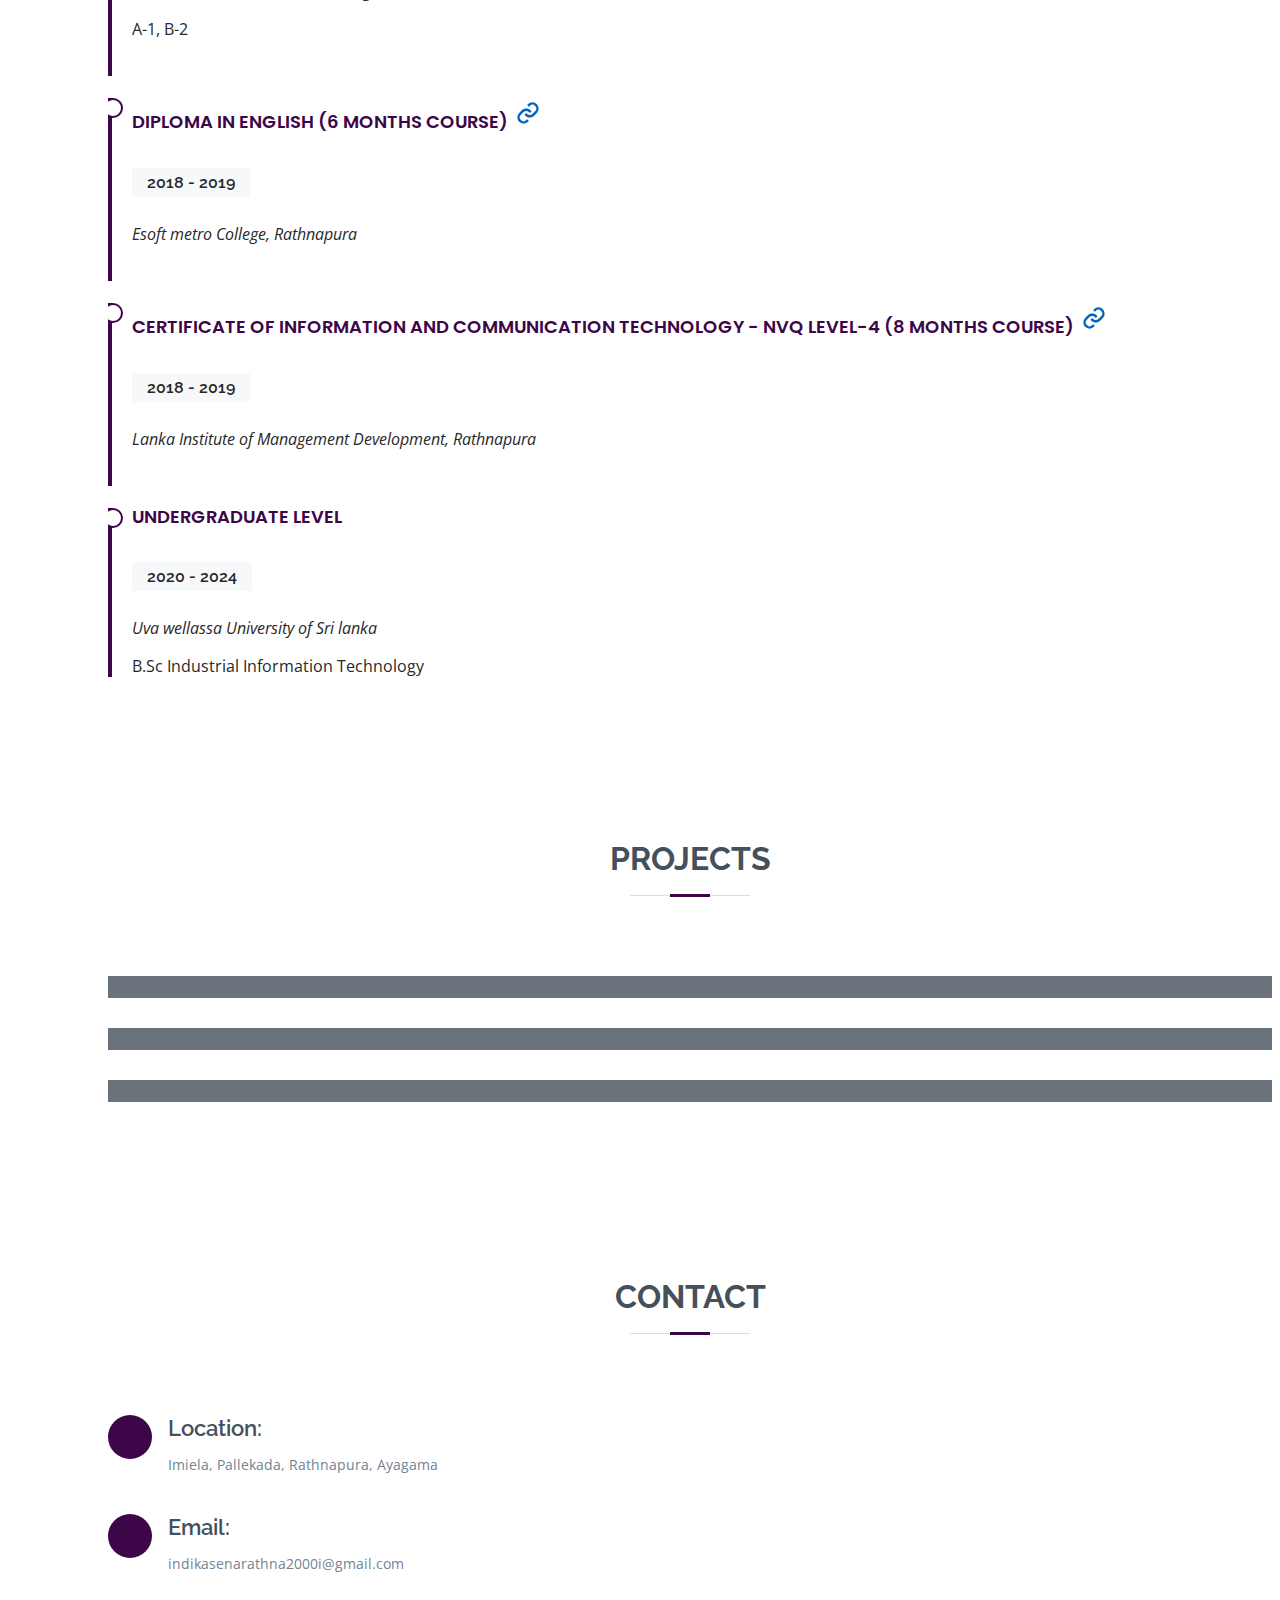
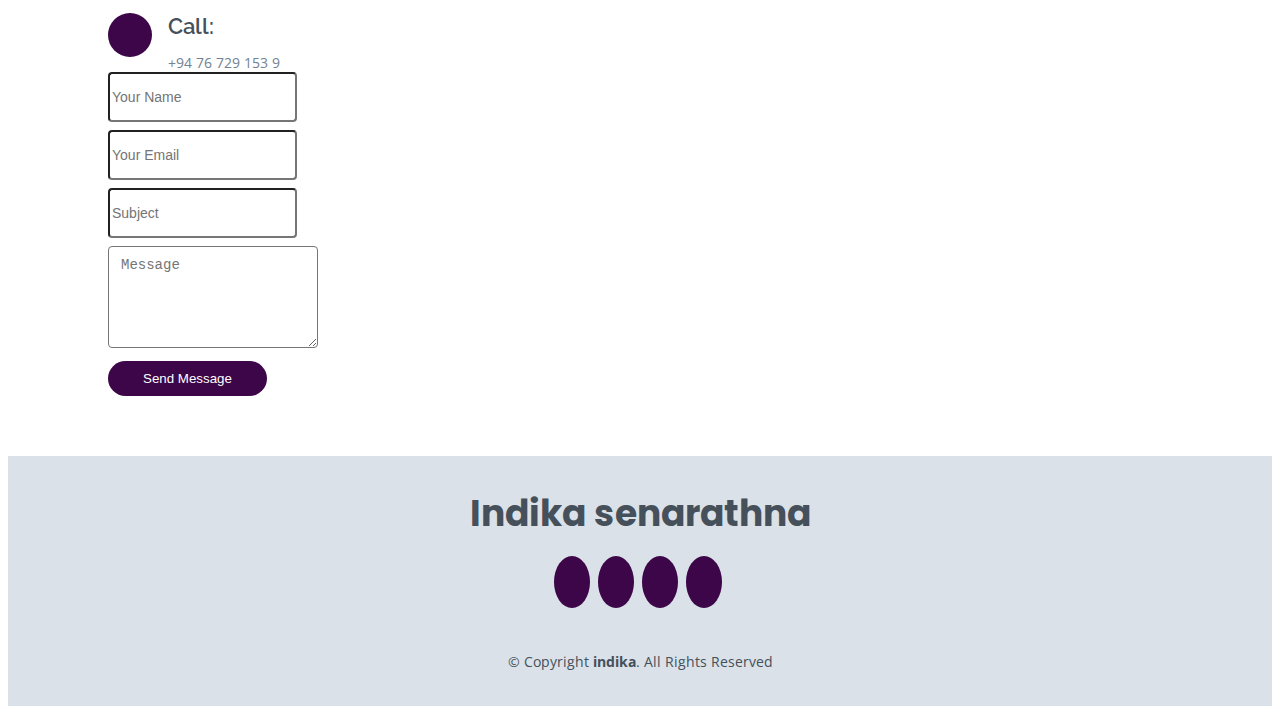
==== commit 0fdf8c2c: "abou" ====
--- a/index.html
+++ b/index.html
@@ -83,7 +83,7 @@
 
         <div class="section-title">
           <h2>About</h2>
-          <p><i>I am an undergraduate student at Uva Wellassa University in Sri Lanka, pursuing a <b>B.Sc in Industrial Information Technology</b>. I have a keen interest in the field of <b>Software Quality Assurance and am enthusiastic about learning more about DevOps</b>. As a passionate IT professional, my commitment lies in continuous growth and innovation. I thrive on facing IT challenges, value collaboration, and aim to make a meaningful impact in the dynamic and ever-evolving world of technology. My goal is to achieve excellence in every project I undertake, contributing my skills and dedication to the success of each endeavor.</i></p>
+          <p><i>I am an undergraduate student at Uva Wellassa University in Sri Lanka, pursuing a <b>B.Sc in Industrial Information Technology</b>. I have a keen interest in the fields of <b> Web development, Software  Quality Assurance and DevOps</b>. As a passionate IT professional, my commitment lies in continuous growth and innovation. I thrive on facing IT challenges, value collaboration, and aim to make a meaningful impact in the dynamic and ever-evolving world of technology. My goal is to achieve excellence in every project I undertake, contributing my skills and dedication to the success of each endeavor.</i></p>
        
         </div>
 
